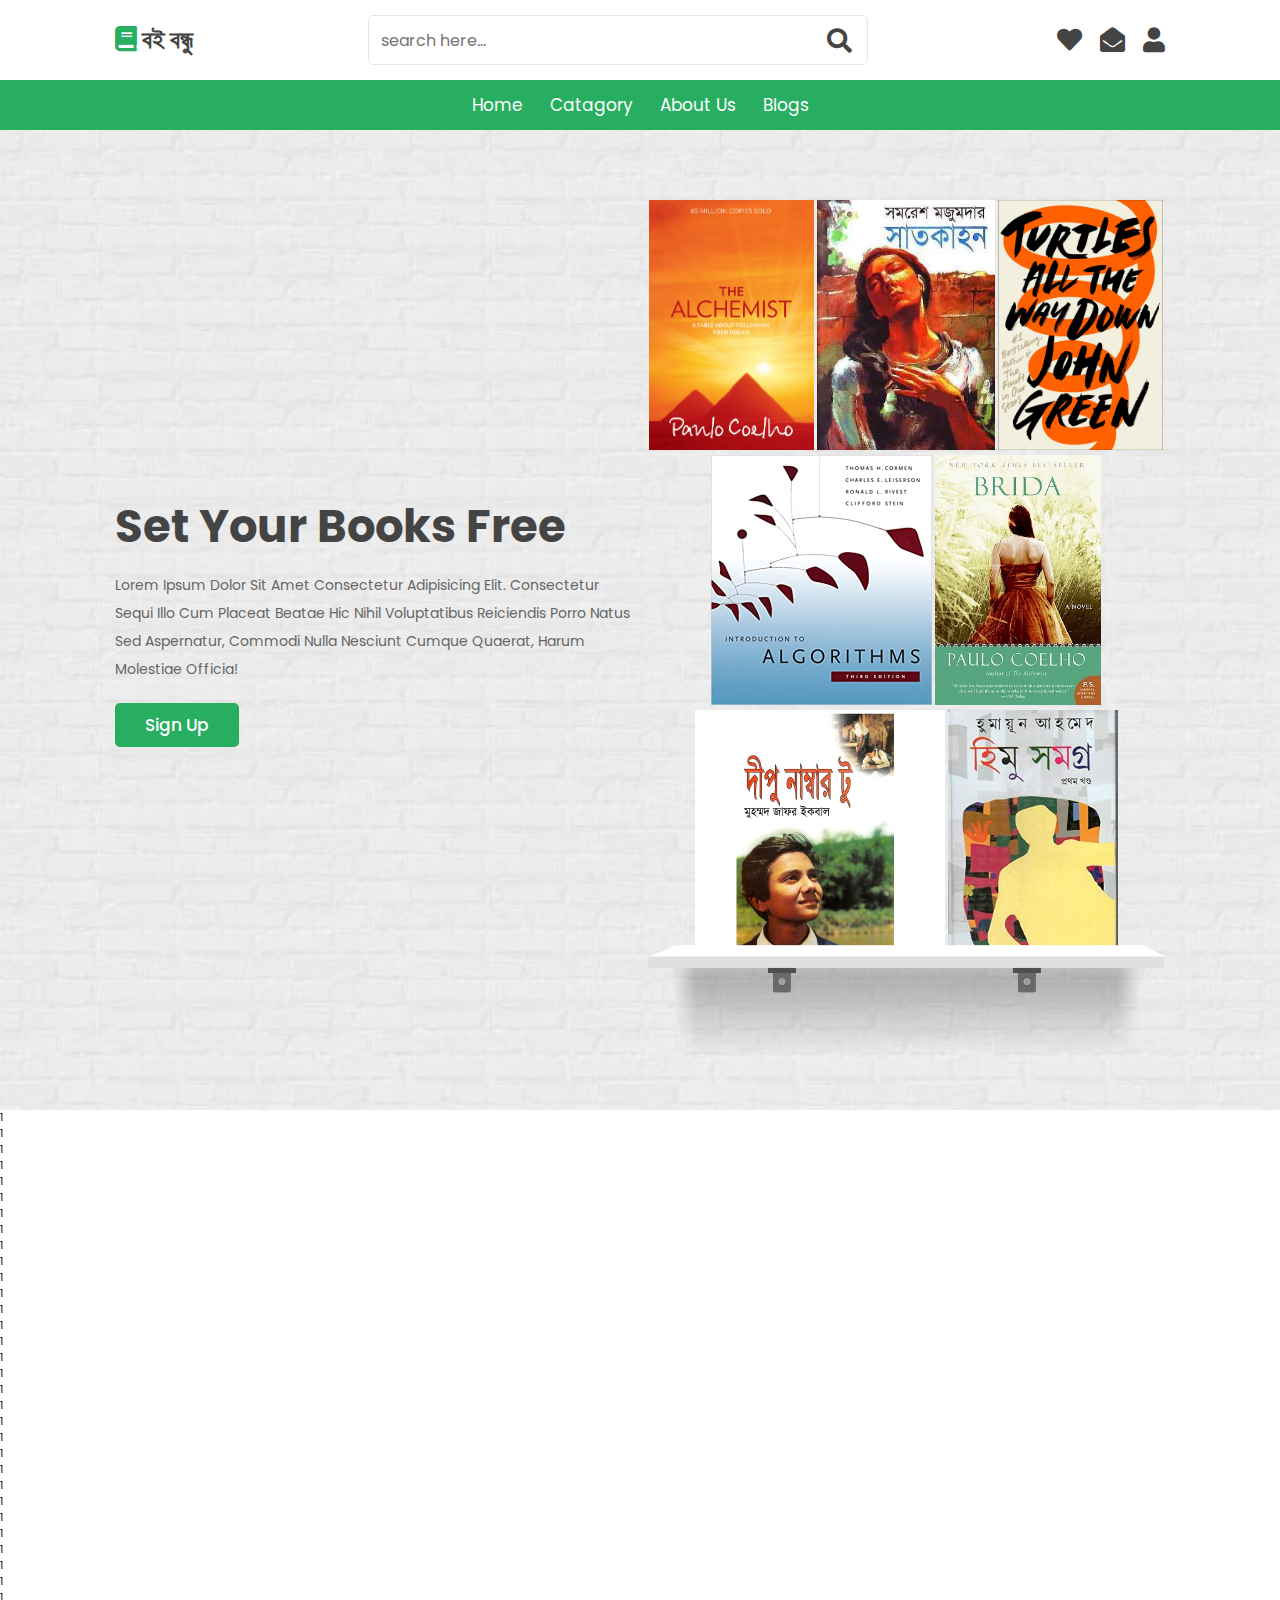
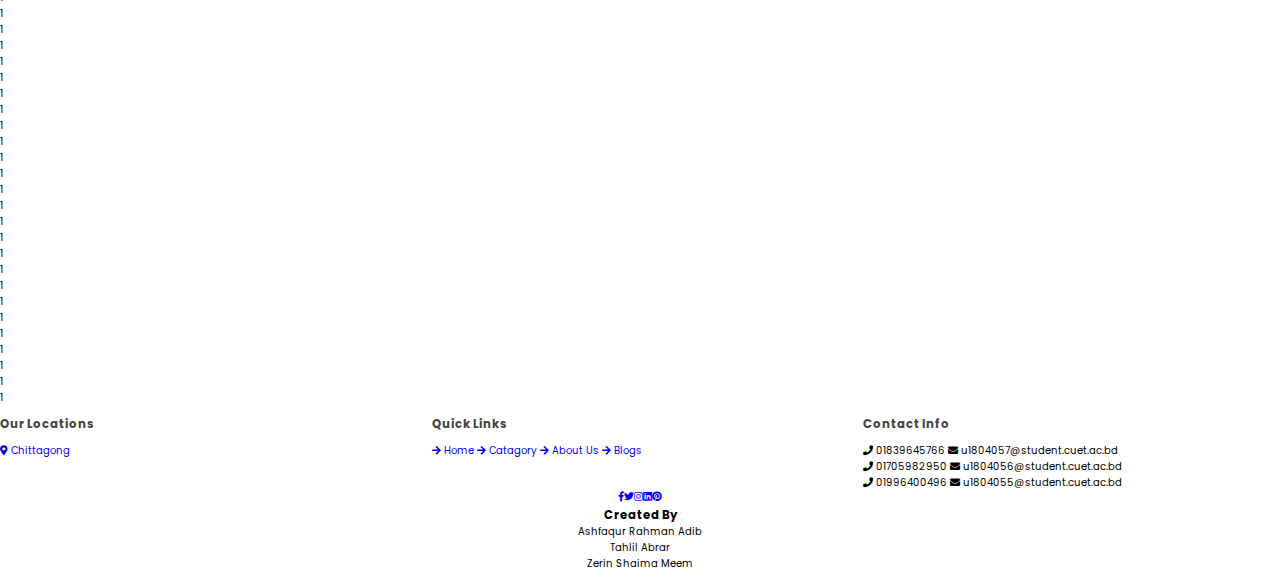
==== index.html @ 9c70cc91 "bangla" ====
<!DOCTYPE html>
<html lang="en">
<head>
    <meta charset="UTF-8">
    <meta http-equiv="X-UA-Compatible" content="IE=edge">
    <meta name="viewport" content="width=device-width, initial-scale=1.0">
    <title> Boi Bondhu </title>

    <link rel="stylesheet" href="https://cdnjs.cloudflare.com/ajax/libs/font-awesome/5.15.4/css/all.min.css">

    <link rel="stylesheet" href="css/style.css">

</head>
<body>
    <header class="header">

        <div class="header-1">
    
            <a href="#" class="logo"> <i class="fas fa-book"></i> বই বন্ধু </a>
    
            <form action="" class="search-form">
                <input type="search" name="" placeholder="search here..." id="search-box">
                <label for="search-box" class="fas fa-search"></label>
            </form>
    
            <div class="icons">
                <div id="search-btn" class="fas fa-search"></div>
                <a href="#" class="fas fa-heart"></a>
                <a href="#" class="fas fa-envelope-open"></a>
                <div id="login-btn" class="fas fa-user"></div>
            </div>
    
        </div>
        <div class="header-2">
            <nav class="navbar">
                <a href="#home">Home</a>
                <a href="#catagory">Catagory</a>
                <a href="#aboutus">About Us</a>
                <a href="#blogs">Blogs</a>
            </nav>
        </div>
    
    </header>
    
<!-- bottom navbar  -->
<nav class="bottom-navbar">
    <a href="#home" class="fas fa-home"></a>
    <a href="#featured" class="fas fa-list"></a>
    <a href="#arrivals" class="fas fa-tags"></a>
    <a href="#reviews" class="fas fa-comments"></a>
    <a href="#blogs" class="fas fa-blog"></a>
</nav>

<!-- login form  -->

<div class="login-form-container">

   
    <div id="close-login-btn" class="fas fa-times"></div>

    <form action="">
        <h3>sign in</h3>
        <span>username</span>
        <input type="email" name="" class="box" placeholder="enter your email" id="">
        <span>password</span>
        <input type="password" name="" class="box" placeholder="enter your password" id="">
        <div class="checkbox">
            <input type="checkbox" name="" id="remember-me">
            <label for="remember-me"> remember me</label>
        </div>
        <input type="submit" value="sign in" class="btn">
        <p>forget password ? <a href="#">click here</a></p>
        <p>don't have an account ? <a href="#">create one</a></p>
    </form>
    
</div>
<!-- home section starts  -->

<section class="home" id="home">

    <div class="row">

        <div class="content">
            <h3>Set your books free</h3>
            <p>Lorem ipsum dolor sit amet consectetur adipisicing elit. Consectetur sequi illo cum placeat beatae hic nihil voluptatibus reiciendis porro natus sed aspernatur, commodi nulla nesciunt cumque quaerat, harum molestiae officia!</p>
            <a href="#" class="btn">Sign up</a>
        </div>

        <div class="swiper books-slider">
            <div class="swiper-wrapper">
                <a href="#" class="swiper-slide"><img src="image/books/Alchemist.jpg" alt="" height="200"></a>
                <a href="#" class="swiper-slide"><img src="image/books/Shatkahon.jpg" alt="" height="200"></a>
                <a href="#" class="swiper-slide"><img src="image/books/Turtles.jpg" alt="" height="200"></a>
                <a href="#" class="swiper-slide"><img src="image/books/Algorithms.jpg" alt="" height="200"></a>
                <a href="#" class="swiper-slide"><img src="image/books/Brida.jpg" alt="" height="200"></a>
                <a href="#" class="swiper-slide"><img src="image/books/Dipu2.jpg" alt="" height="200"></a>
                <a href="#" class="swiper-slide"><img src="image/books/Himu.jpg" alt="" height="200"></a>
            </div>
            <img src="image/books/stand.png" class="stand" alt="">
        </div>

    </div>

</section>

<!-- home section ense  -->
<div>1</div><div>1</div><div>1</div><div>1</div><div>1</div><div>1</div><div>1</div><div>1</div><div>1</div><div>1</div><div>1</div><div>1</div><div>1</div><div>1</div><div>1</div><div>1</div><div>1</div><div>1</div><div>1</div>
<div>1</div><div>1</div><div>1</div><div>1</div><div>1</div><div>1</div><div>1</div><div>1</div><div>1</div><div>1</div><div>1</div><div>1</div><div>1</div><div>1</div><div>1</div><div>1</div><div>1</div><div>1</div><div>1</div><div>1</div><div>1</div><div>1</div><div>1</div><div>1</div><div>1</div><div>1</div><div>1</div><div>1</div><div>1</div><div>1</div><div>1</div><div>1</div><div>1</div><div>1</div>
<div>1</div><div>1</div><div>1</div>
<!-- footer section starts  -->

<div id="footer">

    <hr>
    <div class="box-container">

        <div class="box">
            <h3>our locations</h3>
            <a target="_blank" rel="noopener noreferrer" href="https://en.wikipedia.org/wiki/Chittagong"> <i class="fas fa-map-marker-alt"></i> Chittagong </a>
        </div>

        <div class="box">
            <h3>quick links</h3>
            <a href="http://127.0.0.1:5501/index.html"> <i class="fas fa-arrow-right"></i> Home </a>
            <a href="#"> <i class="fas fa-arrow-right"></i> Catagory </a>
            <a href="#"> <i class="fas fa-arrow-right"></i> About Us </a>
            <a href="#"> <i class="fas fa-arrow-right"></i> Blogs </a>
        </div>

        <div class="box">
            <h3>contact info</h3>
             <i class="fas fa-phone"></i> 01839645766 </a>
             <i class="fas fa-envelope"></i> u1804057@student.cuet.ac.bd </a><br>
             <i class="fas fa-phone"></i> 01705982950 </a>
             <i class="fas fa-envelope"></i> u1804056@student.cuet.ac.bd </a><br>
             <i class="fas fa-phone"></i> 01996400496 </a>
             <i class="fas fa-envelope"></i> u1804055@student.cuet.ac.bd </a><br>
        </div>
        
    </div>

    <div class="share">
        <br>
        <a href="https://www.facebook.com/" class="fab fa-facebook-f"></a>
        <a href="https://www.twitter.com/" class="fab fa-twitter"></a>
        <a href="https://www.instagram.com/" class="fab fa-instagram"></a>
        <a href="https://www.linkedin.com/" class="fab fa-linkedin"></a>
        <a href="https://www.pinterest.com/" class="fab fa-pinterest"></a>
    </div>
    <div class="share">
        <h3>Created By</h3>
    </div>
    <div class="share">
        <p>Ashfaqur Rahman Adib</p>
    </div>
    <div class="share">
        <p>Tahlil Abrar</p>
    </div>
    <div class="share">
        <p>Zerin Shaima Meem</p>
    </div>

    
        
</div>

<!-- footer section ends -->
<script src="js/script.js"></script>
</body>
</html>
---- css/style.css ----
@import url('https://fonts.googleapis.com/css2?family=Poppins:wght@100;300;400;500;600&display=swap');

:root{
    --green:#27ae60;
    --dark-color:#219150;
    --black:#444;
    --light-color:#666;
    --border:.1rem solid rgba(0,0,0,.1);
    --border-hover:.1rem solid var(--black);
    --box-shadow:0 .5rem 1rem rgba(0,0,0,.1);
}

*{
    font-family: 'Poppins', sans-serif;
    margin:0; padding:0;
    box-sizing: border-box;
    outline: none; border:none;
    text-decoration: none;
    text-transform: capitalize;
    transition:all .2s linear;
    transition:width none;
}

html{
    font-size: 62.5%;
    overflow-x: hidden;
    scroll-padding-top: 5rem;
    scroll-behavior: smooth;
}

html::-webkit-scrollbar{
    width:1rem;
}

html::-webkit-scrollbar-track{
    background:transparent;
}

html::-webkit-scrollbar-thumb{
    background:var(--black);
}

section{
    padding:5rem 9%;
}

.heading{
    text-align: center;
    margin-bottom: 2rem;
    position: relative;
}

.heading::before{
    content: '';
    position: absolute;
    top:50%; left:0;
    transform: translateY(-50%);
    width: 100%;
    height:.01rem;
    background: rgba(0,0,0,.1);
    z-index: -1;
}

.heading span{
    font-size: 3rem;
    padding:.5rem 2rem;
    color:var(--black);
    background: #fff;
    border:var(--border);
}

.btn{
    margin-top: 1rem;
    display:inline-block;
    padding:.9rem 3rem;
    border-radius: .5rem;
    color:#fff;
    background:var(--green);
    font-size: 1.7rem;
    cursor: pointer;
    font-weight: 500;
}

.btn:hover{
    background:var(--dark-color);
}

.header .header-1{
    background:#fff;
    padding:1.5rem 9%;
    display: flex;
    align-items: center;
    justify-content: space-between;
}

.header .header-1 .logo{
    font-size: 2.5rem;
    font-weight: bolder;
    color:var(--black);
}

.header .header-1 .logo i{
    color:var(--green);
}

.header .header-1 .search-form{
    width:50rem;
    height:5rem;
    border:var(--border);
    overflow: hidden;
    background:#fff;
    display:flex;
    align-items: center;
    border-radius: .5rem;
}

.header .header-1 .search-form input{
    font-size: 1.6rem;
    padding:0 1.2rem;
    height:100%;
    width:100%;
    text-transform: none;
    color:var(--black);
}

.header .header-1 .search-form label{
    font-size: 2.5rem;
    padding-right: 1.5rem;
    color:var(--black);
    cursor: pointer;
}

.header .header-1 .search-form label:hover{
    color:var(--green);
}

.header .header-1 .icons div,
.header .header-1 .icons a{
    font-size: 2.5rem;
    margin-left: 1.5rem;
    color:var(--black);
    cursor: pointer;
}

.header .header-1 .icons div:hover,
.header .header-1 .icons a:hover{
    color:var(--green);
}

#search-btn{
    display: none;
}

.header .header-2{
    background:var(--green);
}

.header .header-2 .navbar{
    text-align: center;
}

.header .header-2 .navbar a{
    color:#fff;
    display: inline-block;
    padding:1.2rem;
    font-size: 1.7rem;
}

.header .header-2 .navbar a:hover{
    background:var(--dark-color);
}

.header .header-2.active{
    position:fixed;
    top:0; left:0; right:0;
    z-index: 1000;

}

.bottom-navbar{
    text-align: center;
    background:var(--green);
    position: fixed;
    bottom:0; left:0; right:0;
    z-index: 1000;
    display: none;
}

.bottom-navbar a{
    font-size: 2.5rem;
    padding:2rem;
    color:#fff;
}

.bottom-navbar a:hover{
    background:var(--dark-color);
}

.login-form-container{
    display: flex;
    align-items: center;
    justify-content: center;
    background:rgba(255,255,255,.9);
    position:fixed;
    top:0; right:-105%;
    z-index: 10000;
    height:100%;
    width:100%;
}

.login-form-container.active{
    right:0;
}

.login-form-container form{
    background:#fff;
    border:var(--border);
    width:40rem;
    padding:2rem;
    box-shadow: var(--box-shadow);
    border-radius: .5rem;
    margin:2rem;
}

.login-form-container form h3{
    font-size: 2.5rem;
    text-transform: uppercase;
    color:var(--black);
    text-align: center;
}

.login-form-container form span{
    display: block;
    font-size: 1.5rem;
    padding-top: 1rem;
}

.login-form-container form .box{
    width: 100%;
    margin:.7rem 0;
    font-size: 1.6rem;
    border:var(--border);
    border-radius: .5rem;
    padding:1rem 1.2rem;
    color:var(--black);
    text-transform: none;
}

.login-form-container form .checkbox{
    display:flex;
    align-items: center;
    gap:.5rem;
    padding:1rem 0;
}

.login-form-container form .checkbox label{
    font-size: 1.5rem;
    color:var(--light-color);
    cursor: pointer;
}

.login-form-container form .btn{
    text-align: center;
    width:100%;
    margin:1.5rem 0;
}

.login-form-container form p{
    padding-top: .8rem;
    color:var(--light-color);
    font-size: 1.5rem;
}

.login-form-container form p a{
    color:var(--green);
    text-decoration: underline;
}

.login-form-container #close-login-btn{
    position: absolute;
    top:1.5rem; right:2.5rem;
    font-size: 5rem;
    color:var(--black);
    cursor: pointer;
}

#footer .box-container{
    display: grid;
    grid-template-columns: repeat(auto-fit, minmax(25rem, 1fr));
    gap:1.5rem;
}
#footer .box-container .box h3{
    color:var(--black);
    padding:1rem 0;
}
.box {
    text-transform: lowercase;
}
div.container {
    text-align: center;
}

#contributor {
    float:left; 
    background:white;
    padding: 5%;
}
.credit, .share{
    display: flex;
    justify-content: center;
}

.home{
    background: url(../image/books/banner-bg.jpg) no-repeat;
    background-size: cover;
    background-position: center;
}

.home .row{
    display:flex;
    align-items: center;
    flex-wrap: wrap;
    gap:1.5rem;
}

.home .row .content{
    flex:1 1 42rem;
}

.home .row .books-slider{
    flex:1 1 42rem;
    text-align: center;
    margin-top: 2rem;
}

.home .row .books-slider a img{
    height: 25rem;
}

.home .row .books-slider a:hover img{
    transform: scale(.9);
}

.home .row .books-slider .stand{
    width:100%;
    margin-top: -2rem;
}

.home .row .content h3{
    color:var(--black);
    font-size: 4.5rem;
}

.home .row .content p{
    color:var(--light-color);
    font-size: 1.4rem;
    line-height: 2;
    padding:1rem 0;
}


/* media queries  */

@media (max-width:991px){

    html{
        font-size: 55%;
    }

    .header .header-1{
        padding:2rem;
    }

    section{
        padding:3rem 2rem;
    }

}

@media (max-width:768px){

    html{
        scroll-padding-top: 0;
    }

    body{
        padding-bottom: 6rem;
    }

    .header .header-2{
        display:none;
    }

    .bottom-navbar{
        display: block;
    }

    #search-btn{
        display: inline-block;
    }

    .header .header-1{
        box-shadow: var(--box-shadow);
        position: relative;
    }

    .header .header-1 .search-form{
        position:absolute;
        top:-115%; right:2rem;
        width: 90%;
        box-shadow: var(--box-shadow);
    }

    .header .header-1 .search-form.active{
        top:115%;
    }

    .home .row .content{
        text-align: center;
    }

    .home .row .content h3{
        font-size: 3.5rem;
    }

    .newsletter{
        background-position: right;
    }

    .newsletter form{
        margin-left:0;
        max-width: 100%;
    }

}

@media (max-width:450px){

    html{
        font-size: 50%;
    }

}
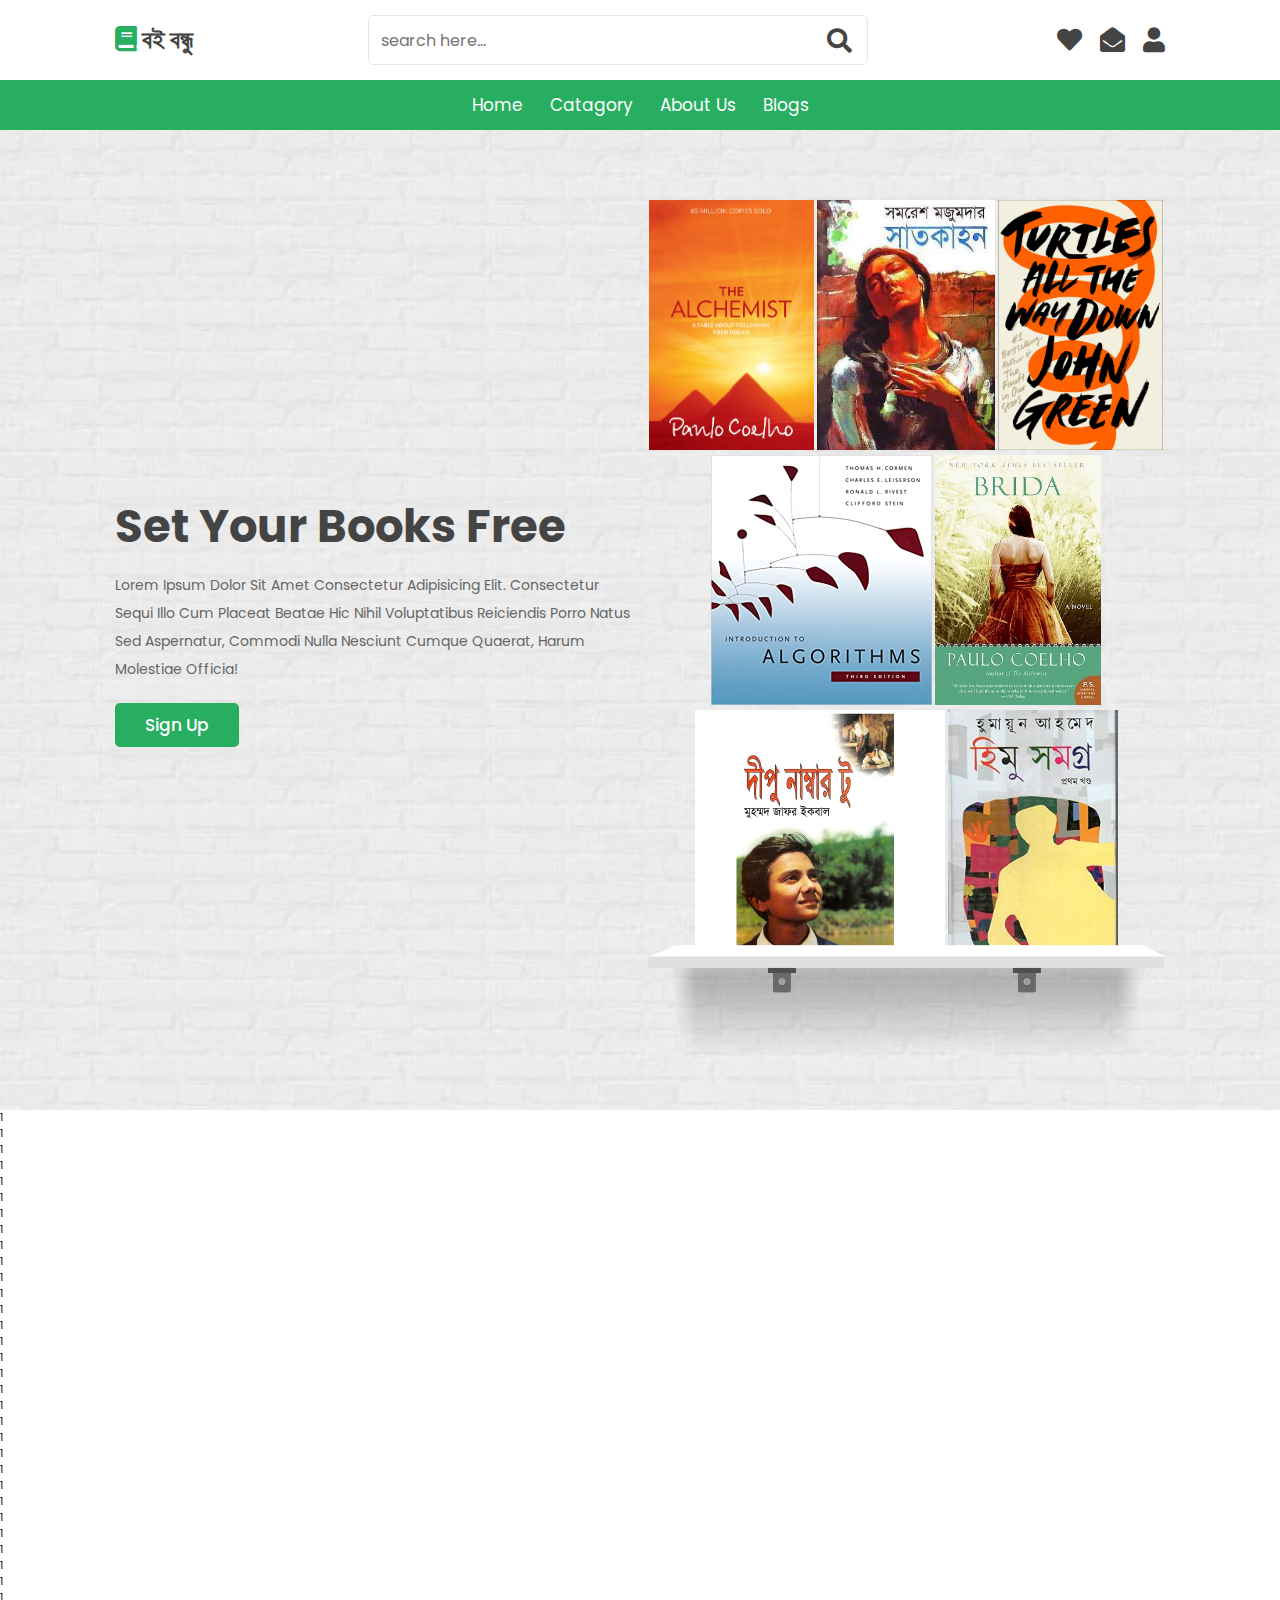
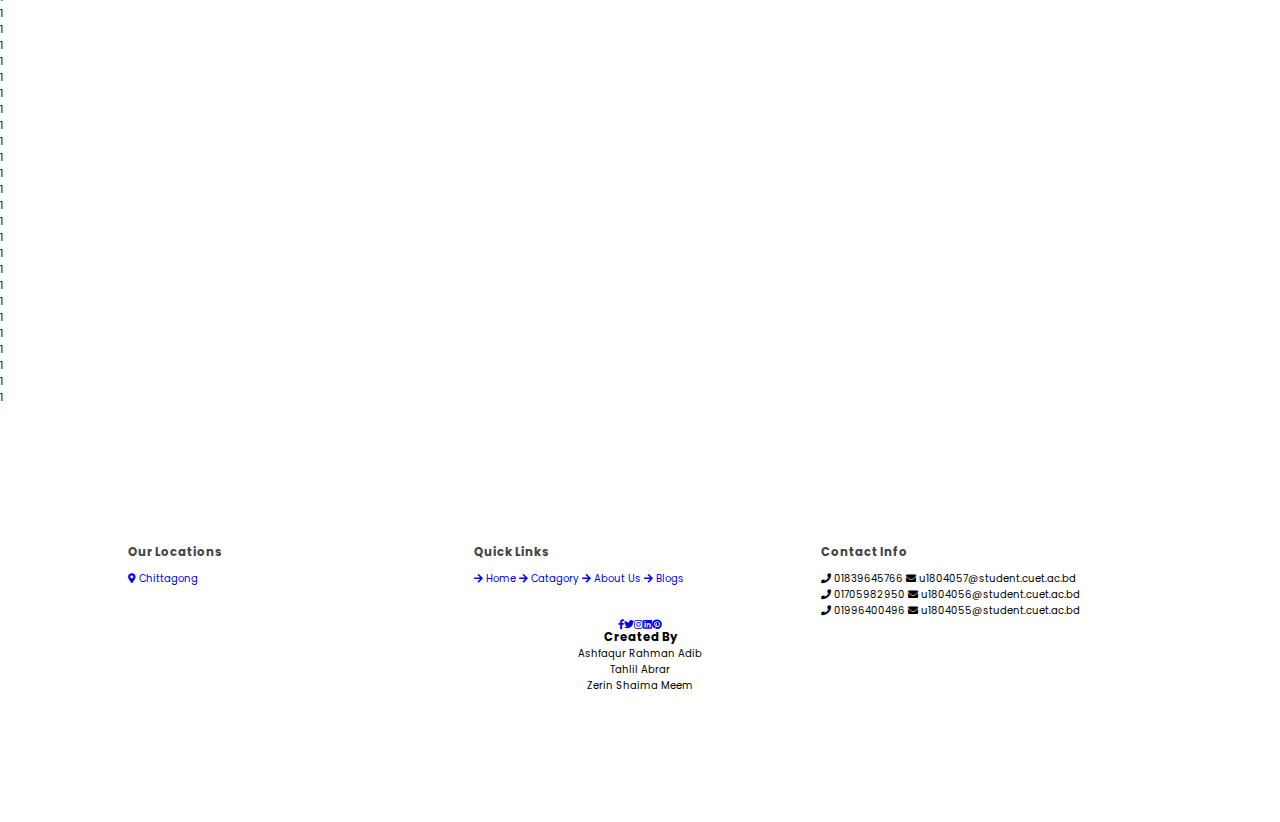
==== commit c7f0b2ef: "bg" ====
--- a/index.html
+++ b/index.html
@@ -81,7 +81,7 @@
     <div class="row">
 
         <div class="content">
-            <h3>Set your books free</h3>
+            <h3 color="white">Set your books free</h3>
             <p>Lorem ipsum dolor sit amet consectetur adipisicing elit. Consectetur sequi illo cum placeat beatae hic nihil voluptatibus reiciendis porro natus sed aspernatur, commodi nulla nesciunt cumque quaerat, harum molestiae officia!</p>
             <a href="#" class="btn">Sign up</a>
         </div>
@@ -140,7 +140,6 @@
     </div>
 
     <div class="share">
-        <br>
         <a href="https://www.facebook.com/" class="fab fa-facebook-f"></a>
         <a href="https://www.twitter.com/" class="fab fa-twitter"></a>
         <a href="https://www.instagram.com/" class="fab fa-instagram"></a>
--- a/css/style.css
+++ b/css/style.css
@@ -284,6 +284,9 @@
     cursor: pointer;
 }
 
+#footer{
+    padding: 10%;
+}
 #footer .box-container{
     display: grid;
     grid-template-columns: repeat(auto-fit, minmax(25rem, 1fr));
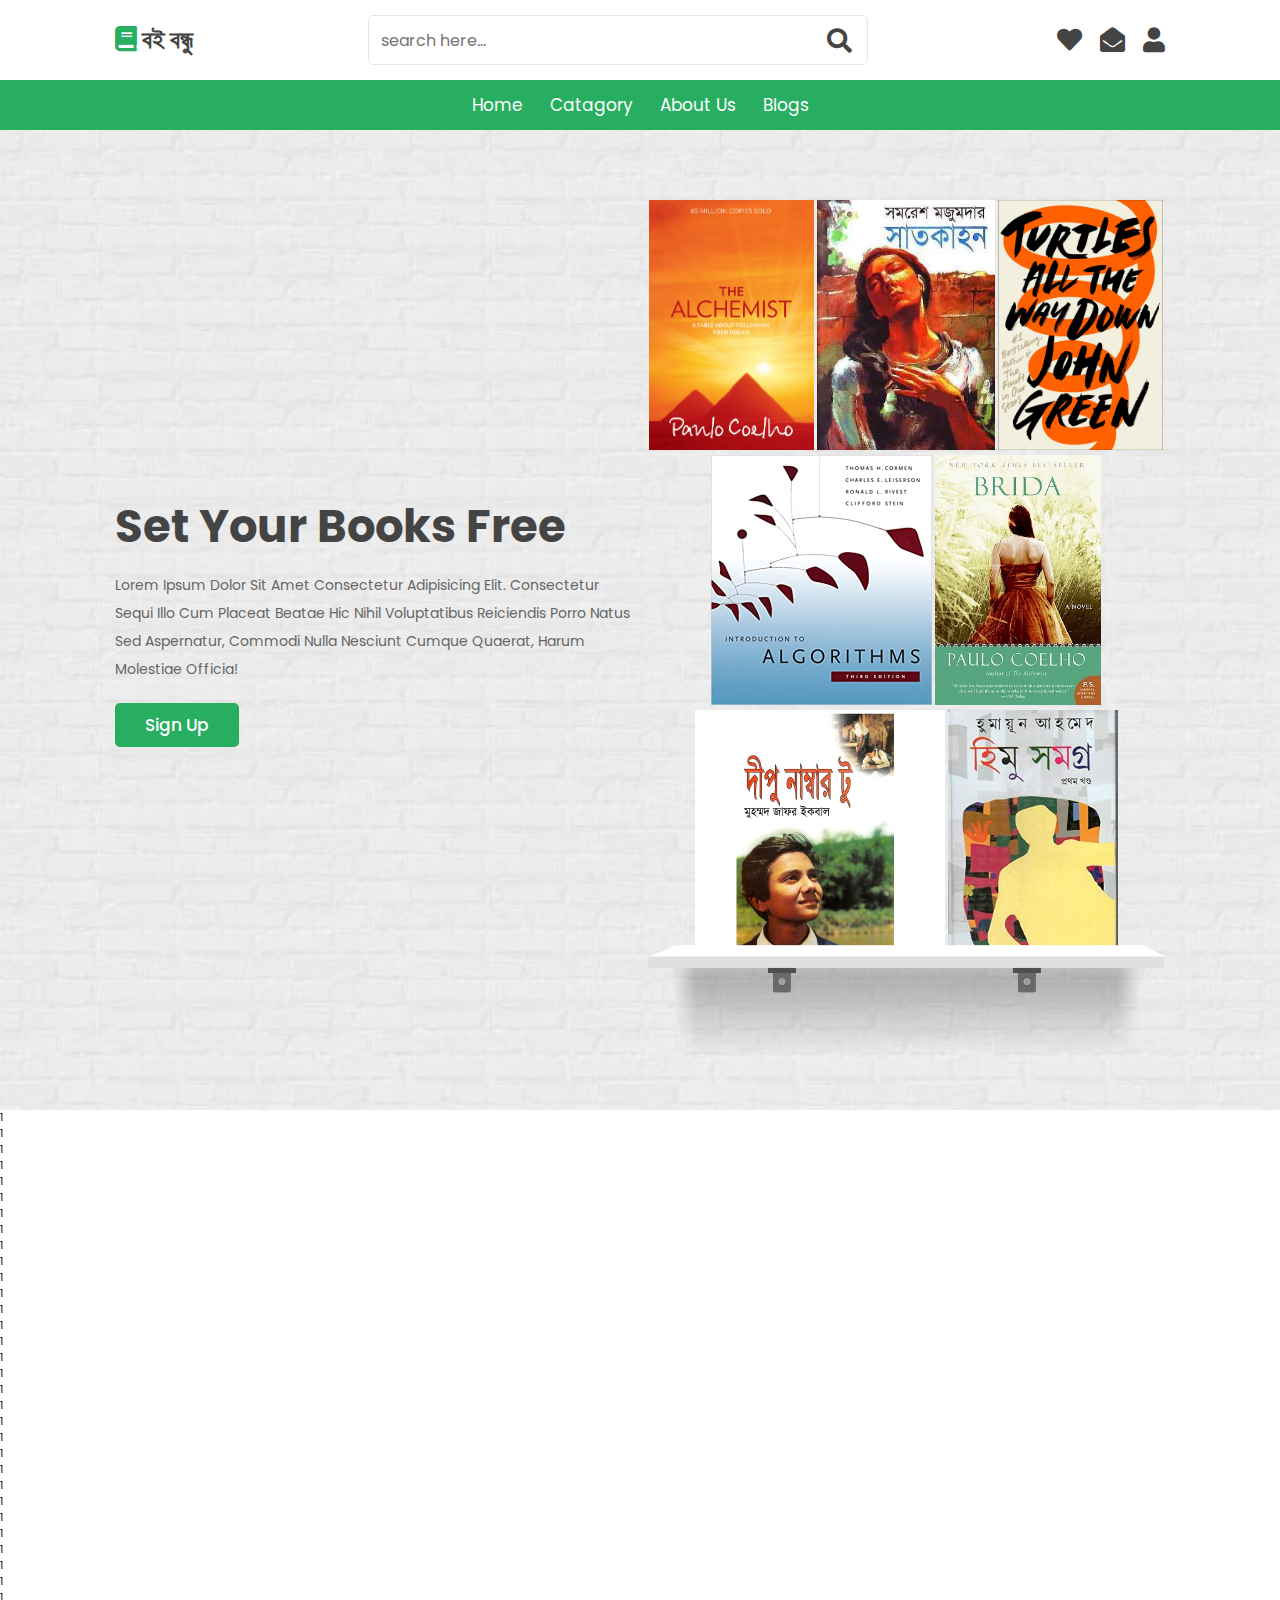
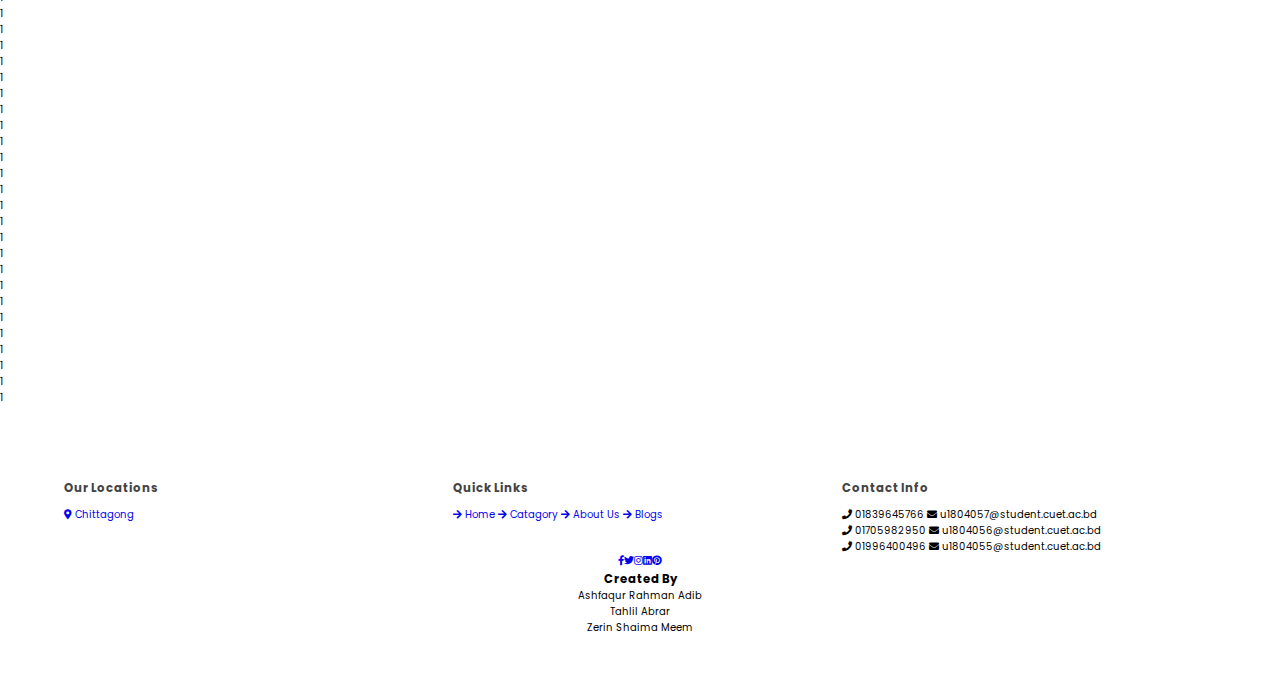
==== commit c80f94bd: "signup" ====
--- a/index.html
+++ b/index.html
@@ -16,7 +16,7 @@
 
         <div class="header-1">
     
-            <a href="#" class="logo"> <i class="fas fa-book"></i> বই বন্ধু </a>
+            <a href="#" class="logo"> <i class="fas fa-book"></i> বই বন্ধু</a>
     
             <form action="" class="search-form">
                 <input type="search" name="" placeholder="search here..." id="search-box">
@@ -81,9 +81,34 @@
     <div class="row">
 
         <div class="content">
-            <h3 color="white">Set your books free</h3>
+            <h3>Set your books free</h3>
             <p>Lorem ipsum dolor sit amet consectetur adipisicing elit. Consectetur sequi illo cum placeat beatae hic nihil voluptatibus reiciendis porro natus sed aspernatur, commodi nulla nesciunt cumque quaerat, harum molestiae officia!</p>
-            <a href="#" class="btn">Sign up</a>
+            <a href="#" class="btn" id="signup-btn">Sign up</a>
+        </div>
+        
+        <div class="signup-form-container">
+
+   
+            <div id="close-signup-btn" class="fas fa-times"></div>
+        
+            <form action="">
+                <h3>sign up</h3>
+                <span>username</span>
+                <input type="name" name="" class="box" placeholder="First name" id="">
+                <input type="name" name="" class="box" placeholder="Last name" id="">
+                <span>email</span>
+                <input type="email" name="" class="box" placeholder="enter your email" id="">
+                <span>password</span>
+                <input type="password" name="" class="box" placeholder="New password" id="">
+                <div class="checkbox">
+                    <input type="checkbox" name="" id="remember-me">
+                    <label for="remember-me"> remember me</label>
+                </div>
+                <input type="submit" value="sign up" class="btn">
+                <p>forget password ? <a href="#">click here</a></p>
+                <p>don't have an account ? <a href="#">create one</a></p>
+            </form>
+            
         </div>
 
         <div class="swiper books-slider">
@@ -140,6 +165,7 @@
     </div>
 
     <div class="share">
+        <br>
         <a href="https://www.facebook.com/" class="fab fa-facebook-f"></a>
         <a href="https://www.twitter.com/" class="fab fa-twitter"></a>
         <a href="https://www.instagram.com/" class="fab fa-instagram"></a>
--- a/css/style.css
+++ b/css/style.css
@@ -196,7 +196,7 @@
     background:var(--dark-color);
 }
 
-.login-form-container{
+.login-form-container, .signup-form-container{
     display: flex;
     align-items: center;
     justify-content: center;
@@ -208,11 +208,11 @@
     width:100%;
 }
 
-.login-form-container.active{
+.login-form-container.active, .signup-form-container.active{
     right:0;
 }
 
-.login-form-container form{
+.login-form-container form, .signup-form-container form{
     background:#fff;
     border:var(--border);
     width:40rem;
@@ -222,20 +222,23 @@
     margin:2rem;
 }
 
-.login-form-container form h3{
+
+.login-form-container form h3, .signup-form-container form h3{
     font-size: 2.5rem;
     text-transform: uppercase;
     color:var(--black);
     text-align: center;
 }
 
-.login-form-container form span{
+
+.login-form-container form span, .signup-form-container form span{
     display: block;
     font-size: 1.5rem;
     padding-top: 1rem;
 }
 
-.login-form-container form .box{
+
+.login-form-container form .box, .signup-form-container form .box{
     width: 100%;
     margin:.7rem 0;
     font-size: 1.6rem;
@@ -246,37 +249,38 @@
     text-transform: none;
 }
 
-.login-form-container form .checkbox{
+.login-form-container form .checkbox, .signup-form-container form .checkbox{
     display:flex;
     align-items: center;
     gap:.5rem;
     padding:1rem 0;
 }
 
-.login-form-container form .checkbox label{
+.login-form-container form .checkbox label, .signup-form-container form .checkbox label{
     font-size: 1.5rem;
     color:var(--light-color);
     cursor: pointer;
 }
 
-.login-form-container form .btn{
+
+.login-form-container form .btn, .signup-form-container form .btn{
     text-align: center;
     width:100%;
     margin:1.5rem 0;
 }
 
-.login-form-container form p{
+.login-form-container form p, .signup-form-container form p{
     padding-top: .8rem;
     color:var(--light-color);
     font-size: 1.5rem;
 }
 
-.login-form-container form p a{
+.login-form-container form p a, .signup-form-container form p a{
     color:var(--green);
     text-decoration: underline;
 }
 
-.login-form-container #close-login-btn{
+.login-form-container #close-login-btn, .signup-form-container #close-signup-btn{
     position: absolute;
     top:1.5rem; right:2.5rem;
     font-size: 5rem;
@@ -285,7 +289,7 @@
 }
 
 #footer{
-    padding: 10%;
+    padding: 5%;
 }
 #footer .box-container{
     display: grid;
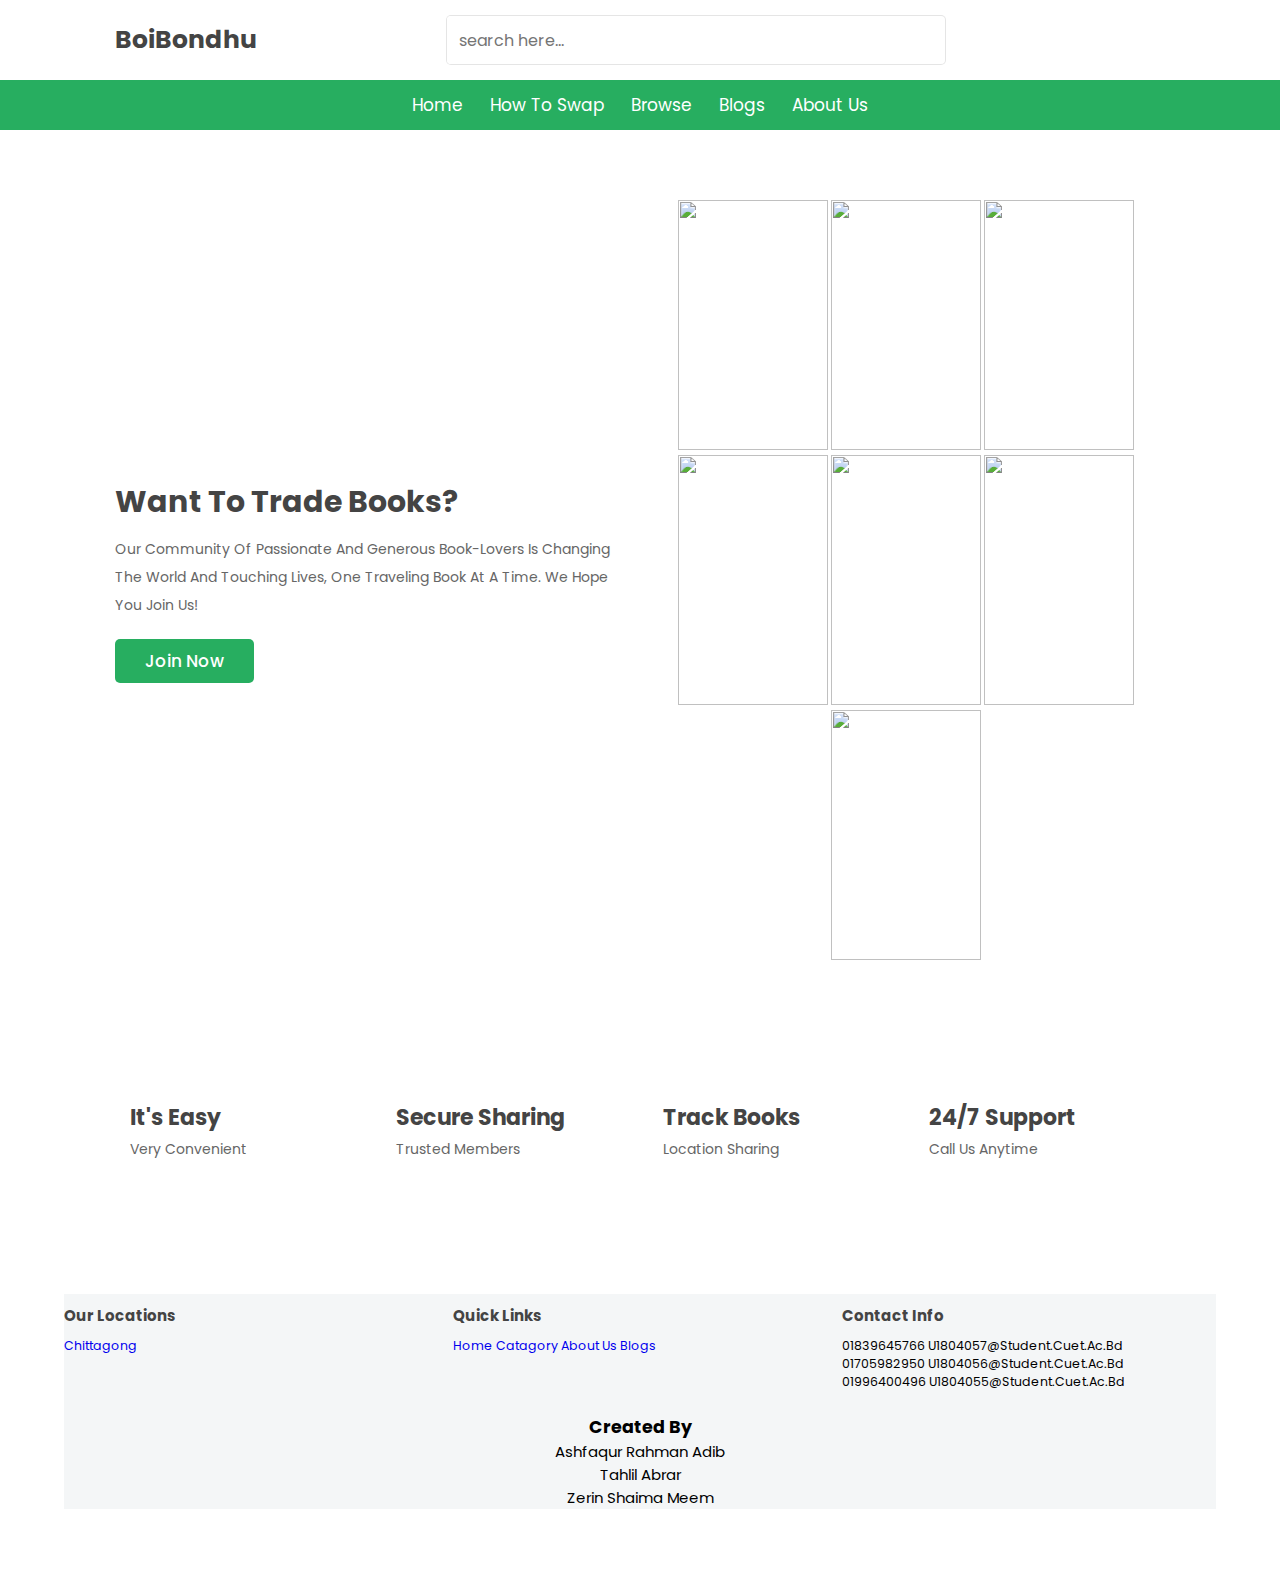
==== commit 5afba99f: "neew commit" ====
--- a/index.html
+++ b/index.html
@@ -1,195 +1,256 @@
 <!DOCTYPE html>
 <html lang="en">
+
 <head>
-    <meta charset="UTF-8">
-    <meta http-equiv="X-UA-Compatible" content="IE=edge">
-    <meta name="viewport" content="width=device-width, initial-scale=1.0">
-    <title> Boi Bondhu </title>
-
-    <link rel="stylesheet" href="https://cdnjs.cloudflare.com/ajax/libs/font-awesome/5.15.4/css/all.min.css">
-
-    <link rel="stylesheet" href="css/style.css">
+   <meta charset="UTF-8">
+   <meta http-equiv="X-UA-Compatible" content="IE=edge">
+   <meta name="viewport" content="width=device-width, initial-scale=1.0">
+   <title>Boi Bondhu| Home Page</title>
+
+   <link rel="stylesheet" href="https://unpkg.com/swiper@7/swiper-bundle.min.css" />
+
+   <!-- font awesome cdn link  -->
+   <link rel="stylesheet" href="https://cdnjs.cloudflare.com/ajax/libs/font-awesome/6.1.1/css/all.min.css"
+      integrity="sha512-KfkfwYDsLkIlwQp6LFnl8zNdLGxu9YAA1QvwINks4PhcElQSvqcyVLLD9aMhXd13uQjoXtEKNosOWaZqXgel0g=="
+      crossorigin="anonymous" referrerpolicy="no-referrer" />
+
+   <!-- custom css file link  -->
+   <link rel="stylesheet" href="css/style.css">
 
 </head>
+
 <body>
-    <header class="header">
-
-        <div class="header-1">
-    
-            <a href="#" class="logo"> <i class="fas fa-book"></i> বই বন্ধু</a>
-    
-            <form action="" class="search-form">
-                <input type="search" name="" placeholder="search here..." id="search-box">
-                <label for="search-box" class="fas fa-search"></label>
-            </form>
-    
-            <div class="icons">
-                <div id="search-btn" class="fas fa-search"></div>
-                <a href="#" class="fas fa-heart"></a>
-                <a href="#" class="fas fa-envelope-open"></a>
-                <div id="login-btn" class="fas fa-user"></div>
-            </div>
-    
-        </div>
-        <div class="header-2">
-            <nav class="navbar">
-                <a href="#home">Home</a>
-                <a href="#catagory">Catagory</a>
-                <a href="#aboutus">About Us</a>
-                <a href="#blogs">Blogs</a>
-            </nav>
-        </div>
-    
-    </header>
-    
-<!-- bottom navbar  -->
-<nav class="bottom-navbar">
-    <a href="#home" class="fas fa-home"></a>
-    <a href="#featured" class="fas fa-list"></a>
-    <a href="#arrivals" class="fas fa-tags"></a>
-    <a href="#reviews" class="fas fa-comments"></a>
-    <a href="#blogs" class="fas fa-blog"></a>
-</nav>
-
-<!-- login form  -->
-
-<div class="login-form-container">
-
-   
-    <div id="close-login-btn" class="fas fa-times"></div>
-
-    <form action="">
-        <h3>sign in</h3>
-        <span>username</span>
-        <input type="email" name="" class="box" placeholder="enter your email" id="">
-        <span>password</span>
-        <input type="password" name="" class="box" placeholder="enter your password" id="">
-        <div class="checkbox">
+   <header class="header">
+
+      <div class="header-1">
+
+         <a href="#" class="logo"> <i class="fas fa-book fa-shake" style="--fa-animation-duration: 3s;"></i> BoiBondhu
+         </a>
+
+         <form action="" class="search-form">
+            <input type="search" name="" placeholder="search here..." id="search-box">
+            <label for="search-box" class="fas fa-search"></label>
+         </form>
+
+         <div class="icons">
+            <div id="search-btn" class="fas fa-search"></div>
+            <a href="#" class="fas fa-bookmark"></a>
+            <a href="#" class="fas fa-message"></a>
+            <div id="login-btn" class="fas fa-user"></div>
+         </div>
+
+      </div>
+
+      <div class="header-2">
+         <nav class="navbar">
+            <a href="#home">home</a>
+            <a href="#reviews">how to swap</a>
+            <a href="#featured">browse</a>
+            <a href="#blogs">blogs</a>
+            <a href="#arrivals">about us</a>
+         </nav>
+      </div>
+
+   </header>
+   <!-- header section ends -->
+
+   <!-- bottom navbar  -->
+
+   <nav class="bottom-navbar">
+      <a href="#home" class="fas fa-home"></a>
+      <a href="#featured" class="fas fa-info"></a>
+      <a href="#arrivals" class="fas fa-tags"></a>
+      <a href="#blogs" class="fas fa-blog"></a>
+      <a href="#reviews" class="fas fa-book"></a>
+   </nav>
+
+   <!-- login form  -->
+
+   <div class="login-form-container">
+
+      <div id="close-login-btn" class="fas fa-times"></div>
+
+      <form action="">
+         <h3>sign in</h3>
+         <span>username</span>
+         <input type="email" name="" class="box" placeholder="enter your email" id="">
+         <span>password</span>
+         <input type="password" name="" class="box" placeholder="enter your password" id="">
+         <div class="checkbox">
             <input type="checkbox" name="" id="remember-me">
             <label for="remember-me"> remember me</label>
-        </div>
-        <input type="submit" value="sign in" class="btn">
-        <p>forget password ? <a href="#">click here</a></p>
-        <p>don't have an account ? <a href="#">create one</a></p>
-    </form>
-    
-</div>
-<!-- home section starts  -->
-
-<section class="home" id="home">
-
-    <div class="row">
-
-        <div class="content">
-            <h3>Set your books free</h3>
-            <p>Lorem ipsum dolor sit amet consectetur adipisicing elit. Consectetur sequi illo cum placeat beatae hic nihil voluptatibus reiciendis porro natus sed aspernatur, commodi nulla nesciunt cumque quaerat, harum molestiae officia!</p>
-            <a href="#" class="btn" id="signup-btn">Sign up</a>
-        </div>
-        
-        <div class="signup-form-container">
-
-   
+         </div>
+         <input type="submit" value="sign in" class="btn">
+         <p>forget password ? <a href="#">click here</a></p>
+         <p>don't have an account ? <a href="#">create one</a></p>
+      </form>
+
+   </div>
+
+   <!-- home section starts  -->
+
+   <section class="home" id="home">
+
+      <div class="row">
+
+         <div class="content">
+            <h3>want to trade books?</h3>
+            <p>Our community of passionate and generous book-lovers is changing the world and touching lives, one
+               traveling book at a time. We hope you join us!</p>
+            <a href="#" class="btn" id="signup-btn">Join now</a>
+         </div>
+
+         <div class="signup-form-container">
+
+
             <div id="close-signup-btn" class="fas fa-times"></div>
-        
+
             <form action="">
-                <h3>sign up</h3>
-                <span>username</span>
-                <input type="name" name="" class="box" placeholder="First name" id="">
-                <input type="name" name="" class="box" placeholder="Last name" id="">
-                <span>email</span>
-                <input type="email" name="" class="box" placeholder="enter your email" id="">
-                <span>password</span>
-                <input type="password" name="" class="box" placeholder="New password" id="">
-                <div class="checkbox">
-                    <input type="checkbox" name="" id="remember-me">
-                    <label for="remember-me"> remember me</label>
-                </div>
-                <input type="submit" value="sign up" class="btn">
-                <p>forget password ? <a href="#">click here</a></p>
-                <p>don't have an account ? <a href="#">create one</a></p>
+               <h3>sign up</h3>
+               <span>username</span>
+               <input type="name" name="" class="box" placeholder="First name" id="">
+               <input type="name" name="" class="box" placeholder="Last name" id="">
+               <span>email</span>
+               <input type="email" name="" class="box" placeholder="enter your email" id="">
+               <span>password</span>
+               <input type="password" name="" class="box" placeholder="New password" id="">
+               <input type="password" name="" class="box" placeholder="Confirm password" id="">
+               <div class="checkbox">
+                  <input type="checkbox" name="" id="remember-me">
+                  <label for="remember-me"> remember me</label>
+               </div>
+               <input type="submit" value="sign up" class="btn">
+
             </form>
-            
-        </div>
-
-        <div class="swiper books-slider">
+
+         </div>
+
+         <div class="swiper books-slider">
             <div class="swiper-wrapper">
-                <a href="#" class="swiper-slide"><img src="image/books/Alchemist.jpg" alt="" height="200"></a>
-                <a href="#" class="swiper-slide"><img src="image/books/Shatkahon.jpg" alt="" height="200"></a>
-                <a href="#" class="swiper-slide"><img src="image/books/Turtles.jpg" alt="" height="200"></a>
-                <a href="#" class="swiper-slide"><img src="image/books/Algorithms.jpg" alt="" height="200"></a>
-                <a href="#" class="swiper-slide"><img src="image/books/Brida.jpg" alt="" height="200"></a>
-                <a href="#" class="swiper-slide"><img src="image/books/Dipu2.jpg" alt="" height="200"></a>
-                <a href="#" class="swiper-slide"><img src="image/books/Himu.jpg" alt="" height="200"></a>
+               <a href="#" class="swiper-slide"><img
+                     src="https://www.upoharbd.com/images/uploads/Books/roposhi-bangla-jibonanondo-dash.jpg" alt=""></a>
+               <a href="#" class="swiper-slide"><img
+                     src="https://m.media-amazon.com/images/M/MV5BZThjMmQ5YjktMTUyMC00MjljLWJmMTAtOWIzNDIzY2VhNzQ0XkEyXkFqcGdeQXVyMTAyNjg4NjE0._V1_.jpg" alt=""></a>
+               <a href="#" class="swiper-slide"><img
+                     src="https://www.upoharbd.com/images/uploads/Books/Anisul%20Hoque%20er%20Maa.jpg" alt=""></a>
+               <a href="#" class="swiper-slide"><img
+                     src="https://bdebooks.com/wp-content/uploads/2020/03/81Z2dVZX8L.jpg" alt=""></a>
+               <a href="#" class="swiper-slide"><img
+                     src="http://bdebooks.com/wp-content/uploads/2019/03/Paradoxical-Sajid-By-Arif-Azad.jpg" alt=""></a>
+               <a href="#" class="swiper-slide"><img
+                     src="https://d1jpltibqvso3j.cloudfront.net/images/product/39000/38273/250X360/38273.png"
+                     alt=""></a>
+               <a href="#" class="swiper-slide"><img src="https://pictures.abebooks.com/isbn/9789849015932-us.jpg"
+                     alt=""></a>
             </div>
-            <img src="image/books/stand.png" class="stand" alt="">
-        </div>
-
-    </div>
-
-</section>
-
-<!-- home section ense  -->
-<div>1</div><div>1</div><div>1</div><div>1</div><div>1</div><div>1</div><div>1</div><div>1</div><div>1</div><div>1</div><div>1</div><div>1</div><div>1</div><div>1</div><div>1</div><div>1</div><div>1</div><div>1</div><div>1</div>
-<div>1</div><div>1</div><div>1</div><div>1</div><div>1</div><div>1</div><div>1</div><div>1</div><div>1</div><div>1</div><div>1</div><div>1</div><div>1</div><div>1</div><div>1</div><div>1</div><div>1</div><div>1</div><div>1</div><div>1</div><div>1</div><div>1</div><div>1</div><div>1</div><div>1</div><div>1</div><div>1</div><div>1</div><div>1</div><div>1</div><div>1</div><div>1</div><div>1</div><div>1</div>
-<div>1</div><div>1</div><div>1</div>
-<!-- footer section starts  -->
-
-<div id="footer">
-
-    <hr>
-    <div class="box-container">
-
-        <div class="box">
-            <h3>our locations</h3>
-            <a target="_blank" rel="noopener noreferrer" href="https://en.wikipedia.org/wiki/Chittagong"> <i class="fas fa-map-marker-alt"></i> Chittagong </a>
-        </div>
-
-        <div class="box">
-            <h3>quick links</h3>
-            <a href="http://127.0.0.1:5501/index.html"> <i class="fas fa-arrow-right"></i> Home </a>
-            <a href="#"> <i class="fas fa-arrow-right"></i> Catagory </a>
-            <a href="#"> <i class="fas fa-arrow-right"></i> About Us </a>
-            <a href="#"> <i class="fas fa-arrow-right"></i> Blogs </a>
-        </div>
-
-        <div class="box">
-            <h3>contact info</h3>
-             <i class="fas fa-phone"></i> 01839645766 </a>
-             <i class="fas fa-envelope"></i> u1804057@student.cuet.ac.bd </a><br>
-             <i class="fas fa-phone"></i> 01705982950 </a>
-             <i class="fas fa-envelope"></i> u1804056@student.cuet.ac.bd </a><br>
-             <i class="fas fa-phone"></i> 01996400496 </a>
-             <i class="fas fa-envelope"></i> u1804055@student.cuet.ac.bd </a><br>
-        </div>
-        
-    </div>
-
-    <div class="share">
-        <br>
-        <a href="https://www.facebook.com/" class="fab fa-facebook-f"></a>
-        <a href="https://www.twitter.com/" class="fab fa-twitter"></a>
-        <a href="https://www.instagram.com/" class="fab fa-instagram"></a>
-        <a href="https://www.linkedin.com/" class="fab fa-linkedin"></a>
-        <a href="https://www.pinterest.com/" class="fab fa-pinterest"></a>
-    </div>
-    <div class="share">
-        <h3>Created By</h3>
-    </div>
-    <div class="share">
-        <p>Ashfaqur Rahman Adib</p>
-    </div>
-    <div class="share">
-        <p>Tahlil Abrar</p>
-    </div>
-    <div class="share">
-        <p>Zerin Shaima Meem</p>
-    </div>
-
-    
-        
-</div>
-
-<!-- footer section ends -->
-<script src="js/script.js"></script>
+            <img src="image/stand.png" class="stand" alt="">
+         </div>
+
+      </div>
+
+   </section>
+
+
+   <!-- home section ense  -->
+
+   <!-- icons section starts  -->
+
+   <section class="icons-container">
+
+      <div class="icons">
+         <i class="fas fa-user-plus"></i>
+         <div class="content">
+            <h3>It's easy</h3>
+            <p>very convenient</p>
+         </div>
+      </div>
+
+      <div class="icons">
+         <i class="fas fa-lock fa-shake"></i>
+         <div class="content">
+            <h3>secure sharing </h3>
+            <p>trusted members</p>
+         </div>
+      </div>
+
+      <div class="icons">
+         <i class="fas fa-sync fa-spin"></i>
+         <div class="content">
+            <h3>Track books</h3>
+            <p>location sharing</p>
+         </div>
+      </div>
+
+      <div class="icons ">
+         <i class="fas fa-headset "></i>
+         <div class="content">
+            <h3>24/7 support</h3>
+            <p>call us anytime</p>
+         </div>
+      </div>
+
+
+
+   </section>
+
+   <div id="footer">
+
+      <hr>
+      <div class="box-container">
+  
+          <div class="box">
+              <h3>our locations</h3>
+              <a target="_blank" rel="noopener noreferrer" href="https://en.wikipedia.org/wiki/Chittagong"> <i class="fas fa-map-marker-alt"></i> Chittagong </a>
+          </div>
+  
+          <div class="box">
+              <h3>quick links</h3>
+              <a href="http://127.0.0.1:5501/index.html"> <i class="fas fa-arrow-right"></i> Home </a>
+              <a href="#"> <i class="fas fa-arrow-right"></i> Catagory </a>
+              <a href="#"> <i class="fas fa-arrow-right"></i> About Us </a>
+              <a href="#"> <i class="fas fa-arrow-right"></i> Blogs </a>
+          </div>
+  
+          <div class="box">
+              <h3>contact info</h3>
+               <i class="fas fa-phone"></i> 01839645766 </a>
+               <i class="fas fa-envelope"></i> u1804057@student.cuet.ac.bd </a><br>
+               <i class="fas fa-phone"></i> 01705982950 </a>
+               <i class="fas fa-envelope"></i> u1804056@student.cuet.ac.bd </a><br>
+               <i class="fas fa-phone"></i> 01996400496 </a>
+               <i class="fas fa-envelope"></i> u1804055@student.cuet.ac.bd </a><br>
+          </div>
+          
+      </div>
+  
+      <div class="share">
+          <br>
+          <a href="https://www.facebook.com/" class="fab fa-facebook-f"></a>
+          <a href="https://www.twitter.com/" class="fab fa-twitter"></a>
+          <a href="https://www.instagram.com/" class="fab fa-instagram"></a>
+          <a href="https://www.linkedin.com/" class="fab fa-linkedin"></a>
+          <a href="https://www.pinterest.com/" class="fab fa-pinterest"></a>
+      </div>
+      <div class="share">
+          <h3>Created By</h3>
+      </div>
+      <div class="share">
+          <p>Ashfaqur Rahman Adib</p>
+      </div>
+      <div class="share">
+          <p>Tahlil Abrar</p>
+      </div>
+      <div class="share">
+          <p>Zerin Shaima Meem</p>
+      </div>
+  
+      
+          
+  </div>
+
+   <script src="https://unpkg.com/swiper@7/swiper-bundle.min.js"></script>
+   <!-- custom js file link  -->
+   <script src="js/script.js"></script>
 </body>
+
 </html>--- a/css/style.css
+++ b/css/style.css
@@ -1,199 +1,209 @@
 @import url('https://fonts.googleapis.com/css2?family=Poppins:wght@100;300;400;500;600&display=swap');
 
-:root{
-    --green:#27ae60;
-    --dark-color:#219150;
-    --black:#444;
-    --light-color:#666;
-    --border:.1rem solid rgba(0,0,0,.1);
-    --border-hover:.1rem solid var(--black);
-    --box-shadow:0 .5rem 1rem rgba(0,0,0,.1);
-}
-
-*{
+:root {
+    --green: #27ae60;
+    --dark-color: #219150;
+    --black: #444;
+    --light-color: #666;
+    --border: .1rem solid rgba(0, 0, 0, .1);
+    --border-hover: .1rem solid var(--black);
+    --box-shadow: 0 .5rem 1rem rgba(0, 0, 0, .1);
+}
+
+* {
     font-family: 'Poppins', sans-serif;
-    margin:0; padding:0;
+    margin: 0;
+    padding: 0;
     box-sizing: border-box;
-    outline: none; border:none;
+    outline: none;
+    border: none;
     text-decoration: none;
     text-transform: capitalize;
-    transition:all .2s linear;
-    transition:width none;
-}
-
-html{
+    transition: all .2s linear;
+    transition: width none;
+}
+
+html {
     font-size: 62.5%;
     overflow-x: hidden;
     scroll-padding-top: 5rem;
     scroll-behavior: smooth;
 }
 
-html::-webkit-scrollbar{
-    width:1rem;
-}
-
-html::-webkit-scrollbar-track{
-    background:transparent;
-}
-
-html::-webkit-scrollbar-thumb{
-    background:var(--black);
-}
-
-section{
-    padding:5rem 9%;
-}
-
-.heading{
+/*  webkit scrollbar diye html e ekta scrollbar lagaisi*/
+html::-webkit-scrollbar {
+    width: 1rem;
+}
+
+html::-webkit-scrollbar-track {
+    background: transparent;
+}
+
+html::-webkit-scrollbar-thumb {
+    background: var(--black);
+}
+body{
+    height: 100rem;
+}
+section {
+    padding: 5rem 9%;
+}
+
+.heading {
     text-align: center;
     margin-bottom: 2rem;
     position: relative;
 }
 
-.heading::before{
+.heading::before {
     content: '';
     position: absolute;
-    top:50%; left:0;
+    top: 50%;
+    left: 0;
     transform: translateY(-50%);
     width: 100%;
-    height:.01rem;
-    background: rgba(0,0,0,.1);
+    height: .01rem;
+    background: rgba(0, 0, 0, .1);
     z-index: -1;
 }
 
-.heading span{
+.heading span {
     font-size: 3rem;
-    padding:.5rem 2rem;
-    color:var(--black);
+    padding: .5rem 2rem;
+    color: var(--black);
     background: #fff;
-    border:var(--border);
-}
-
-.btn{
+    border: var(--border);
+}
+
+.btn {
     margin-top: 1rem;
-    display:inline-block;
-    padding:.9rem 3rem;
+    display: inline-block;
+    padding: .9rem 3rem;
     border-radius: .5rem;
-    color:#fff;
-    background:var(--green);
+    color: #fff;
+    background: var(--green);
     font-size: 1.7rem;
     cursor: pointer;
     font-weight: 500;
 }
 
-.btn:hover{
-    background:var(--dark-color);
-}
-
-.header .header-1{
-    background:#fff;
-    padding:1.5rem 9%;
+.btn:hover {
+    background: var(--dark-color);
+}
+
+.header .header-1 {
+    background: #fff;
+    padding: 1.5rem 9%;
     display: flex;
     align-items: center;
     justify-content: space-between;
 }
 
-.header .header-1 .logo{
+.header .header-1 .logo {
     font-size: 2.5rem;
     font-weight: bolder;
-    color:var(--black);
-}
-
-.header .header-1 .logo i{
-    color:var(--green);
-}
-
-.header .header-1 .search-form{
-    width:50rem;
-    height:5rem;
-    border:var(--border);
+    color: var(--black);
+}
+
+.header .header-1 .logo i {
+    color: var(--green);
+}
+
+.header .header-1 .search-form {
+    width: 50rem;
+    height: 5rem;
+    border: var(--border);
     overflow: hidden;
-    background:#fff;
-    display:flex;
+    background: #fff;
+    display: flex;
     align-items: center;
     border-radius: .5rem;
 }
 
-.header .header-1 .search-form input{
+.header .header-1 .search-form input {
     font-size: 1.6rem;
-    padding:0 1.2rem;
-    height:100%;
-    width:100%;
+    padding: 0 1.2rem;
+    height: 100%;
+    width: 100%;
     text-transform: none;
-    color:var(--black);
-}
-
-.header .header-1 .search-form label{
+    color: var(--black);
+}
+
+.header .header-1 .search-form label {
     font-size: 2.5rem;
     padding-right: 1.5rem;
-    color:var(--black);
+    color: var(--black);
     cursor: pointer;
 }
 
-.header .header-1 .search-form label:hover{
-    color:var(--green);
+.header .header-1 .search-form label:hover {
+    color: var(--green);
 }
 
 .header .header-1 .icons div,
-.header .header-1 .icons a{
+.header .header-1 .icons a {
     font-size: 2.5rem;
     margin-left: 1.5rem;
-    color:var(--black);
+    color: var(--black);
     cursor: pointer;
 }
 
 .header .header-1 .icons div:hover,
-.header .header-1 .icons a:hover{
-    color:var(--green);
-}
-
-#search-btn{
+.header .header-1 .icons a:hover {
+    color: var(--green);
+}
+
+#search-btn {
     display: none;
 }
 
-.header .header-2{
-    background:var(--green);
-}
-
-.header .header-2 .navbar{
+.header .header-2 {
+    background: var(--green);
+}
+
+.header .header-2 .navbar {
     text-align: center;
 }
 
-.header .header-2 .navbar a{
-    color:#fff;
+.header .header-2 .navbar a {
+    color: #fff;
     display: inline-block;
-    padding:1.2rem;
+    padding: 1.2rem;
     font-size: 1.7rem;
 }
 
-.header .header-2 .navbar a:hover{
-    background:var(--dark-color);
-}
-
-.header .header-2.active{
-    position:fixed;
-    top:0; left:0; right:0;
+.header .header-2 .navbar a:hover {
+    background: var(--dark-color);
+}
+
+.header .header-2.active {
+    position: fixed;
+    top: 0;
+    left: 0;
+    right: 0;
     z-index: 1000;
 
 }
 
-.bottom-navbar{
+.bottom-navbar {
     text-align: center;
-    background:var(--green);
+    background: var(--green);
     position: fixed;
-    bottom:0; left:0; right:0;
+    bottom: 0;
+    left: 0;
+    right: 0;
     z-index: 1000;
     display: none;
 }
 
-.bottom-navbar a{
+.bottom-navbar a {
     font-size: 2.5rem;
-    padding:2rem;
-    color:#fff;
-}
-
-.bottom-navbar a:hover{
-    background:var(--dark-color);
+    padding: 2rem;
+    color: #fff;
+}
+
+.bottom-navbar a:hover {
+    background: var(--dark-color);
 }
 
 .login-form-container, .signup-form-container{
@@ -288,162 +298,220 @@
     cursor: pointer;
 }
 
+.home {
+    background: url(../image/banner-bg.jpg) no-repeat;
+    background-size: cover;
+    background-position: center;
+}
+
+.home .row {
+    display: flex;
+    align-items: center;
+    flex-wrap: wrap;
+    gap: 1.5rem;
+}
+
+.home .row .content {
+    flex: 1 1 42rem;
+}
+
+.home .row .books-slider {
+    flex: 1 1 42rem;
+    text-align: center;
+    margin-top: 2rem;
+}
+
+.home .row .books-slider a img {
+    height: 25rem;
+    width: 15rem;
+}
+
+.home .row .books-slider a:hover img {
+    transform: scale(.9);
+    box-shadow: 10px 10px 5px #ccc;
+
+}
+
+.home .row .books-slider .stand {
+    width: 100%;
+    margin-top: -1rem;
+}
+
+.home .row .content h3 {
+    color: var(--black);
+    font-size: 3rem;
+}
+
+.home .row .content p {
+    color: var(--light-color);
+    font-size: 1.4rem;
+    line-height: 2;
+    padding: 1rem 0;
+}
+
+.icons-container {
+    display: grid;
+    grid-template-columns: repeat(auto-fit, minmax(25rem, 1fr));
+    gap: 1.5rem;
+}
+
+.icons-container .icons {
+    display: flex;
+    align-items: center;
+    gap: 1.5rem;
+    padding: 2rem 0;
+}
+
+.icons-container .icons i {
+    font-size: 3.5rem;
+    color: var(--green);
+}
+
+.icons-container .icons h3 {
+    font-size: 2.2rem;
+    color: var(--black);
+    padding-bottom: .5rem;
+}
+
+.icons-container .icons p {
+    font-size: 1.4rem;
+    color: var(--light-color);
+}
+
 #footer{
     padding: 5%;
 }
 #footer .box-container{
     display: grid;
+    font-size: 1.25rem;
+    background-color: #F4F6F7;
     grid-template-columns: repeat(auto-fit, minmax(25rem, 1fr));
     gap:1.5rem;
 }
 #footer .box-container .box h3{
     color:var(--black);
+    font-size: 1.5rem;
     padding:1rem 0;
 }
-.box {
-    text-transform: lowercase;
-}
-div.container {
-    text-align: center;
-}
-
-#contributor {
-    float:left; 
-    background:white;
-    padding: 5%;
-}
-.credit, .share{
+
+#footer .share{
     display: flex;
     justify-content: center;
-}
-
-.home{
-    background: url(../image/books/banner-bg.jpg) no-repeat;
-    background-size: cover;
-    background-position: center;
-}
-
-.home .row{
-    display:flex;
-    align-items: center;
-    flex-wrap: wrap;
+    font-size: 1.5rem;
+    background-color: #F4F6F7;
+    grid-template-columns: repeat(auto-fit, minmax(25rem, 1fr));
     gap:1.5rem;
 }
 
-.home .row .content{
-    flex:1 1 42rem;
-}
-
-.home .row .books-slider{
-    flex:1 1 42rem;
-    text-align: center;
-    margin-top: 2rem;
-}
-
-.home .row .books-slider a img{
-    height: 25rem;
-}
-
-.home .row .books-slider a:hover img{
-    transform: scale(.9);
-}
-
-.home .row .books-slider .stand{
-    width:100%;
-    margin-top: -2rem;
-}
-
-.home .row .content h3{
-    color:var(--black);
-    font-size: 4.5rem;
-}
-
-.home .row .content p{
-    color:var(--light-color);
-    font-size: 1.4rem;
-    line-height: 2;
-    padding:1rem 0;
-}
+
+
+
+
+
+
+
+
+
+
+
+
+
+
+
+
+
+
+
+
+
+
+
+
+
+
+
+
 
 
 /* media queries  */
 
-@media (max-width:991px){
-
-    html{
+@media (max-width:991px) {
+
+    html {
         font-size: 55%;
     }
 
-    .header .header-1{
-        padding:2rem;
-    }
-
-    section{
-        padding:3rem 2rem;
-    }
-
-}
-
-@media (max-width:768px){
-
-    html{
+    .header .header-1 {
+        padding: 2rem;
+    }
+
+    section {
+        padding: 3rem 2rem;
+    }
+
+}
+
+@media (max-width:768px) {
+
+    html {
         scroll-padding-top: 0;
     }
 
-    body{
+    body {
         padding-bottom: 6rem;
     }
 
-    .header .header-2{
-        display:none;
-    }
-
-    .bottom-navbar{
+    .header .header-2 {
+        display: none;
+    }
+
+    .bottom-navbar {
         display: block;
     }
 
-    #search-btn{
+    #search-btn {
         display: inline-block;
     }
 
-    .header .header-1{
+    .header .header-1 {
         box-shadow: var(--box-shadow);
         position: relative;
     }
 
-    .header .header-1 .search-form{
-        position:absolute;
-        top:-115%; right:2rem;
+    .header .header-1 .search-form {
+        position: absolute;
+        top: -115%;
+        right: 2rem;
         width: 90%;
         box-shadow: var(--box-shadow);
     }
 
-    .header .header-1 .search-form.active{
-        top:115%;
-    }
-
-    .home .row .content{
+    .header .header-1 .search-form.active {
+        top: 115%;
+    }
+
+    .home .row .content {
         text-align: center;
     }
 
-    .home .row .content h3{
+    .home .row .content h3 {
         font-size: 3.5rem;
     }
 
-    .newsletter{
+    .newsletter {
         background-position: right;
     }
 
-    .newsletter form{
-        margin-left:0;
+    .newsletter form {
+        margin-left: 0;
         max-width: 100%;
     }
 
 }
 
-@media (max-width:450px){
-
-    html{
+@media (max-width:450px) {
+
+    html {
         font-size: 50%;
     }
 
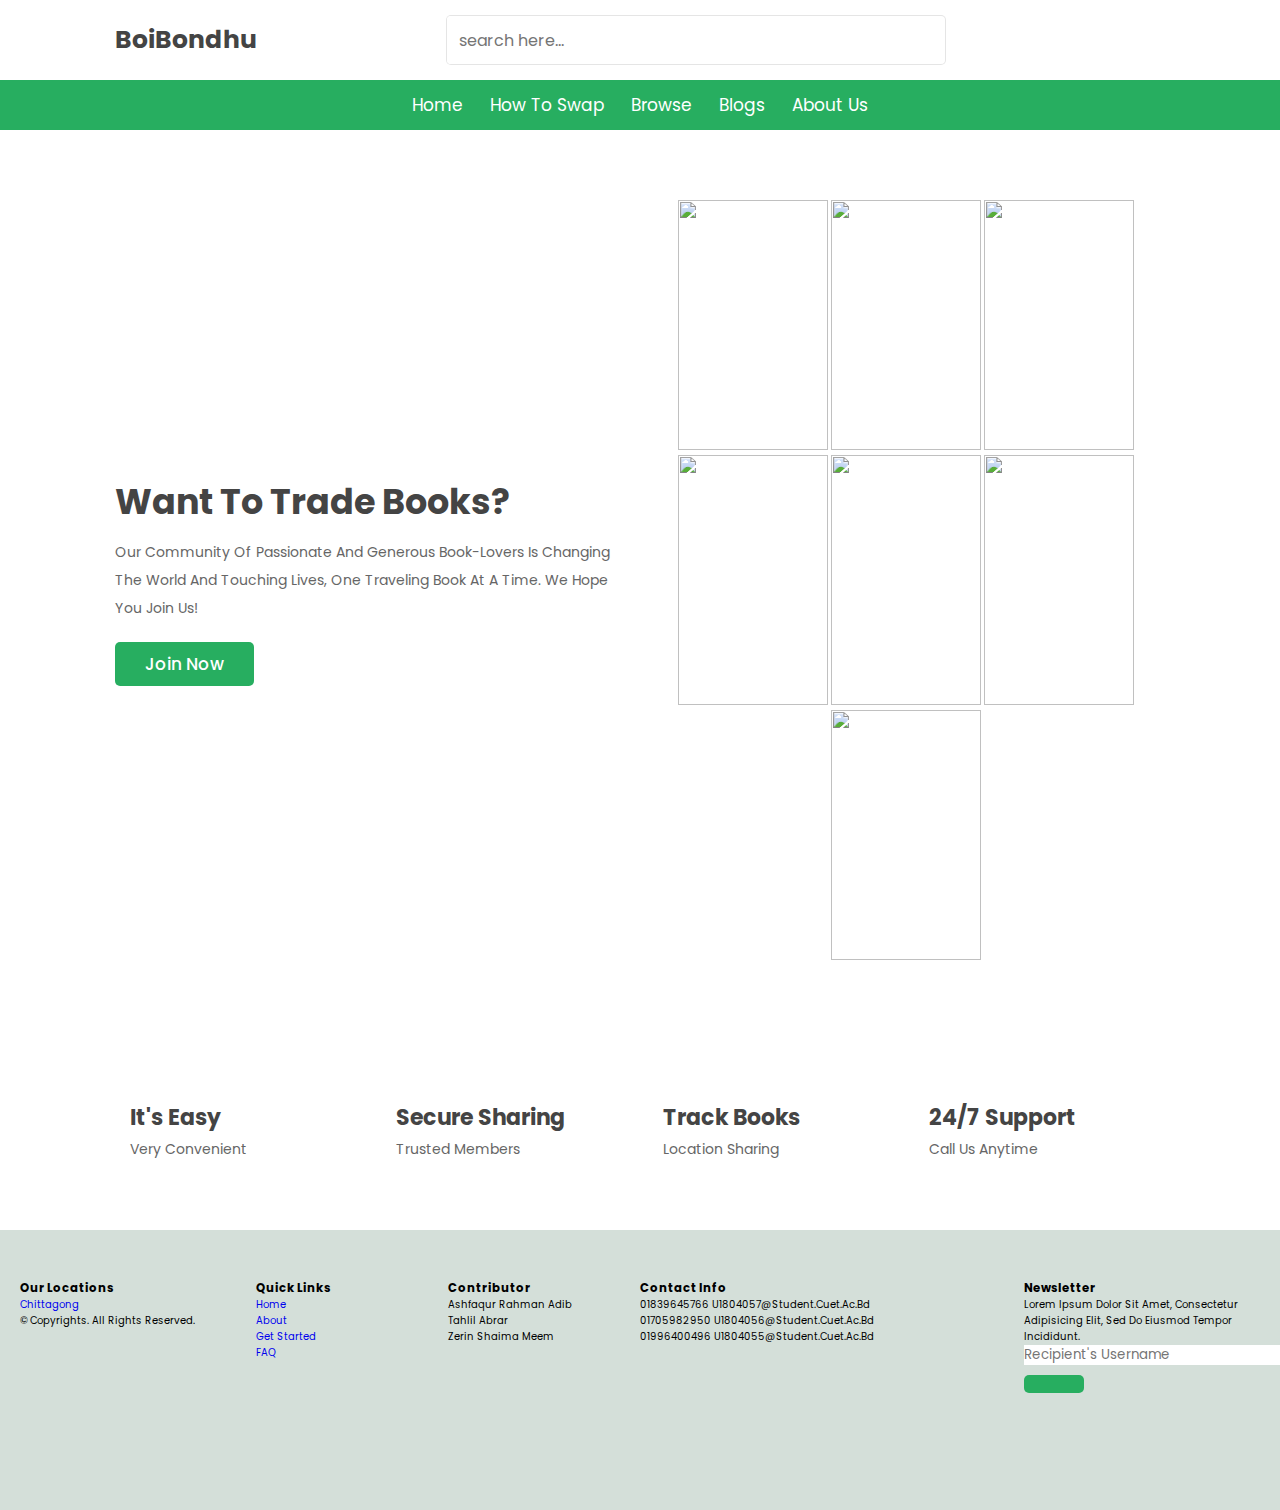
==== commit 51534f6a: "yt" ====
--- a/index.html
+++ b/index.html
@@ -6,7 +6,7 @@
    <meta http-equiv="X-UA-Compatible" content="IE=edge">
    <meta name="viewport" content="width=device-width, initial-scale=1.0">
    <title>Boi Bondhu| Home Page</title>
-
+   <!-- CSS only -->
    <link rel="stylesheet" href="https://unpkg.com/swiper@7/swiper-bundle.min.css" />
 
    <!-- font awesome cdn link  -->
@@ -46,7 +46,7 @@
             <a href="#home">home</a>
             <a href="#reviews">how to swap</a>
             <a href="#featured">browse</a>
-            <a href="#blogs">blogs</a>
+            <a href="https://www.youtube.com/">blogs</a>
             <a href="#arrivals">about us</a>
          </nav>
       </div>
@@ -57,11 +57,23 @@
    <!-- bottom navbar  -->
 
    <nav class="bottom-navbar">
-      <a href="#home" class="fas fa-home"></a>
-      <a href="#featured" class="fas fa-info"></a>
-      <a href="#arrivals" class="fas fa-tags"></a>
-      <a href="#blogs" class="fas fa-blog"></a>
-      <a href="#reviews" class="fas fa-book"></a>
+       
+      <div class="tooltip"><a href="#home" class="fas fa-home"></a>
+         <span class="tooltiptext">Home</span>
+      </div> 
+      <div class="tooltip"><a href="#featured" class="fas fa-info"></a>
+         <span class="tooltiptext">Featured</span>
+      </div>
+      <div class="tooltip"><a href="#arrivals" class="fas fa-tags"></a>
+         <span class="tooltiptext">Arrivals</span>
+      </div>
+      <div class="tooltip"><a href="file:///C:/projects%20by%20jm/BOI_BONDHU/BOI%20BONDHU/blog.html" class="fas fa-blog"></a>
+         <span class="tooltiptext">Blogs</span>
+      </div>
+      <div class="tooltip"><a href="#reviews" class="fas fa-book"></a>
+         <span class="tooltiptext">Reviews</span>
+      </div>
+      
    </nav>
 
    <!-- login form  -->
@@ -193,62 +205,59 @@
 
    </section>
 
-   <div id="footer">
-
-      <hr>
-      <div class="box-container">
-  
-          <div class="box">
-              <h3>our locations</h3>
-              <a target="_blank" rel="noopener noreferrer" href="https://en.wikipedia.org/wiki/Chittagong"> <i class="fas fa-map-marker-alt"></i> Chittagong </a>
+
+   <footer>
+      <div>
+          <div>
+              <div id="c1">
+                  <h3>our locations</h3>
+                  <a target="_blank" rel="noopener noreferrer" href="https://en.wikipedia.org/wiki/Chittagong"> <i class="fas fa-map-marker-alt"></i> Chittagong </a>
+                  <p class="small text-muted mb-0">&copy; Copyrights. All rights reserved.</p>
+                  <p><a href="https://www.facebook.com/" class="fab fa-facebook-f"></a>
+                     <a href="https://www.twitter.com/" class="fab fa-twitter"></a>
+                     <a href="https://www.instagram.com/" class="fab fa-instagram"></a>
+                     <a href="https://www.linkedin.com/" class="fab fa-linkedin"></a>
+                     <a href="https://www.pinterest.com/" class="fab fa-pinterest"></a>
+                  </p>   
+              </div>
+              <div id="c2">
+                  <h3>Quick links</h3>
+                      <a href="#">Home</a><br>
+                      <a href="#">About</a><br>
+                      <a href="#">Get started</a><br>
+                      <a href="#">FAQ</a><br>
+                  </ul>
+              </div>
+              <div id="c4">
+               <h3>Contributor</h3>
+               
+                  <i class="fa-solid fa-person"></i> Ashfaqur Rahman Adib </a><br>
+                  <i class="fa-solid fa-person"></i> Tahlil Abrar </a><br>
+                  <i class="fa-solid fa-person-dress"></i> Zerin Shaima Meem </a><br>
+               
+             </div>
+              <div id="c3">
+                  <h3 class="text-white mb-3">Contact Info</h3>
+                     <i class="fas fa-phone"></i> 01839645766 </a><i class="fas fa-envelope"></i> u1804057@student.cuet.ac.bd </a><br>
+                     <i class="fas fa-phone"></i> 01705982950 </a><i class="fas fa-envelope"></i> u1804056@student.cuet.ac.bd </a><br>
+                     <i class="fas fa-phone"></i> 01996400496 </a><i class="fas fa-envelope"></i> u1804055@student.cuet.ac.bd </a><br>
+              </div>
+              <div id="c5">
+                  <h3>Newsletter</h3>
+                  <p class="small text-muted">Lorem ipsum dolor sit amet, consectetur adipisicing elit, sed do eiusmod tempor incididunt.</p>
+                  <form action="#">
+                      <div class="input-group mb-3">
+                          <input class="form-control" type="text" placeholder="Recipient's username" aria-label="Recipient's username" aria-describedby="button-addon2">
+                          <button class="btn btn-primary" id="button-addon2" type="button"><i class="fas fa-paper-plane"></i></button>
+                      </div>
+                  </form>
+              </div>
           </div>
-  
-          <div class="box">
-              <h3>quick links</h3>
-              <a href="http://127.0.0.1:5501/index.html"> <i class="fas fa-arrow-right"></i> Home </a>
-              <a href="#"> <i class="fas fa-arrow-right"></i> Catagory </a>
-              <a href="#"> <i class="fas fa-arrow-right"></i> About Us </a>
-              <a href="#"> <i class="fas fa-arrow-right"></i> Blogs </a>
-          </div>
-  
-          <div class="box">
-              <h3>contact info</h3>
-               <i class="fas fa-phone"></i> 01839645766 </a>
-               <i class="fas fa-envelope"></i> u1804057@student.cuet.ac.bd </a><br>
-               <i class="fas fa-phone"></i> 01705982950 </a>
-               <i class="fas fa-envelope"></i> u1804056@student.cuet.ac.bd </a><br>
-               <i class="fas fa-phone"></i> 01996400496 </a>
-               <i class="fas fa-envelope"></i> u1804055@student.cuet.ac.bd </a><br>
-          </div>
-          
-      </div>
-  
-      <div class="share">
-          <br>
-          <a href="https://www.facebook.com/" class="fab fa-facebook-f"></a>
-          <a href="https://www.twitter.com/" class="fab fa-twitter"></a>
-          <a href="https://www.instagram.com/" class="fab fa-instagram"></a>
-          <a href="https://www.linkedin.com/" class="fab fa-linkedin"></a>
-          <a href="https://www.pinterest.com/" class="fab fa-pinterest"></a>
-      </div>
-      <div class="share">
-          <h3>Created By</h3>
-      </div>
-      <div class="share">
-          <p>Ashfaqur Rahman Adib</p>
-      </div>
-      <div class="share">
-          <p>Tahlil Abrar</p>
-      </div>
-      <div class="share">
-          <p>Zerin Shaima Meem</p>
-      </div>
-  
-      
-          
-  </div>
+      </div>
+  </footer>
 
    <script src="https://unpkg.com/swiper@7/swiper-bundle.min.js"></script>
+   <!-- JavaScript Bundle with Popper -->
    <!-- custom js file link  -->
    <script src="js/script.js"></script>
 </body>
--- a/css/style.css
+++ b/css/style.css
@@ -170,6 +170,7 @@
     display: inline-block;
     padding: 1.2rem;
     font-size: 1.7rem;
+    grid-column-gap: 2px;
 }
 
 .header .header-2 .navbar a:hover {
@@ -339,6 +340,10 @@
 
 .home .row .content h3 {
     color: var(--black);
+    font-size: 3.5rem;
+}
+.home .row .content h4 {
+    color: var(--black);
     font-size: 3rem;
 }
 
@@ -348,6 +353,14 @@
     line-height: 2;
     padding: 1rem 0;
 }
+.home .row .content li {
+    color: var(--light-color);
+    font-size: 1.4rem;
+    line-height: 2;
+    margin-left: 20px;
+}
+
+
 
 .icons-container {
     display: grid;
@@ -378,60 +391,84 @@
     color: var(--light-color);
 }
 
-#footer{
-    padding: 5%;
-}
-#footer .box-container{
-    display: grid;
-    font-size: 1.25rem;
-    background-color: #F4F6F7;
-    grid-template-columns: repeat(auto-fit, minmax(25rem, 1fr));
-    gap:1.5rem;
-}
-#footer .box-container .box h3{
-    color:var(--black);
-    font-size: 1.5rem;
-    padding:1rem 0;
-}
-
-#footer .share{
-    display: flex;
-    justify-content: center;
-    font-size: 1.5rem;
-    background-color: #F4F6F7;
-    grid-template-columns: repeat(auto-fit, minmax(25rem, 1fr));
-    gap:1.5rem;
-}
-
-
-
-
-
-
-
-
-
-
-
-
-
-
-
-
-
-
-
-
-
-
-
-
-
-
-
-
-
-
+.tooltip {
+    position: relative;
+    display: inline-block;
+    border-bottom: 1px dotted black;
+  }
+  
+  .tooltip .tooltiptext {
+    visibility: hidden;
+    width: 120px;
+    height: 30px;
+    background-color: rgb(88, 214,141);
+    color: #fff;
+    text-align: center;
+    border-radius: 6px;
+    padding: 5px 0;
+  
+    /* Position the tooltip */
+    position: absolute;
+    z-index: 1;
+  }
+  
+  .tooltip:hover .tooltiptext {
+    visibility: visible;
+  }
+
+#c1 {
+    float:left; 
+    background-color: #d4dfd9;
+    width:20%;
+    height:280px;
+    padding-left: 20px;
+    padding-top: 50px;
+}
+#c2{
+    float:left; 
+    background-color: #d4dfd9;
+    width:15%;
+    height:280px;
+    padding-top: 50px;
+}
+#c3{
+    float:left;
+    background-color: #d4dfd9;
+    width: 30%;
+    height:280px;
+    padding-top: 50px;
+}
+#c4{
+    float:left; 
+    background-color: #d4dfd9;
+    width:15%;
+    height:280px;
+    padding-top: 50px;
+}
+#c5{
+    float:left; 
+    background-color: #d4dfd9;
+    width:20%;
+    height:280px;
+    padding-top: 50px;
+    padding-right: 20px;
+}
+.blogc{
+    padding: 50px;
+}
+.blogc:hover{
+    background: rgb(213, 213, 222);
+    }
+#bc1 {
+    float:left; 
+    width:60%;
+    padding-left: 20px;
+}
+#bc2 {
+    float:left; 
+    width:40%;
+    padding-left: 20px;
+}
 
 /* media queries  */
 
@@ -491,11 +528,11 @@
     }
 
     .home .row .content {
-        text-align: center;
+        text-align: flex;
     }
 
     .home .row .content h3 {
-        font-size: 3.5rem;
+        font-size: 3.5 rem;
     }
 
     .newsletter {
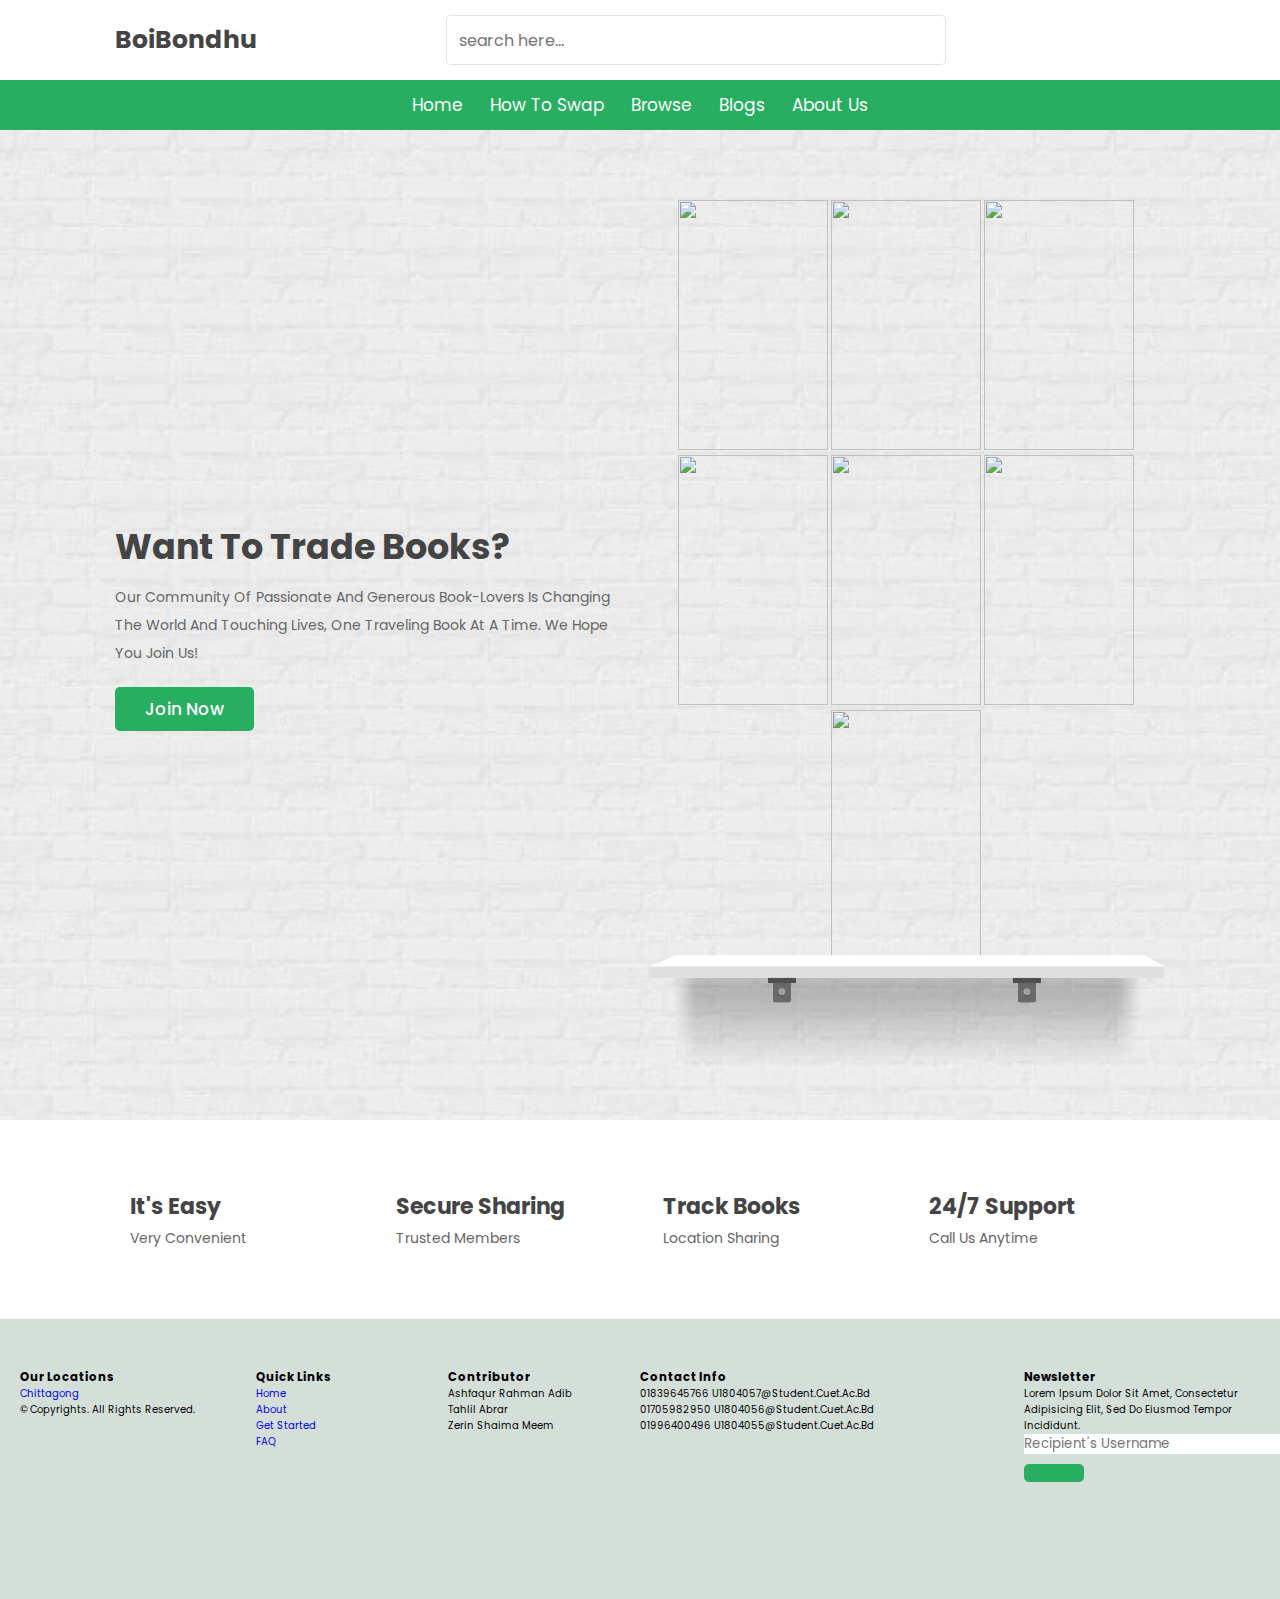
==== commit 445cabdc: "push" ====
--- a/index.html
+++ b/index.html
@@ -46,7 +46,7 @@
             <a href="#home">home</a>
             <a href="#reviews">how to swap</a>
             <a href="#featured">browse</a>
-            <a href="https://www.youtube.com/">blogs</a>
+            <a href="https://1804057.github.io/New-Blogs/">blogs</a>
             <a href="#arrivals">about us</a>
          </nav>
       </div>
@@ -67,7 +67,7 @@
       <div class="tooltip"><a href="#arrivals" class="fas fa-tags"></a>
          <span class="tooltiptext">Arrivals</span>
       </div>
-      <div class="tooltip"><a href="file:///C:/projects%20by%20jm/BOI_BONDHU/BOI%20BONDHU/blog.html" class="fas fa-blog"></a>
+      <div class="tooltip"><a href="https://1804057.github.io/New-Blogs/" class="fas fa-blog"></a>
          <span class="tooltiptext">Blogs</span>
       </div>
       <div class="tooltip"><a href="#reviews" class="fas fa-book"></a>
